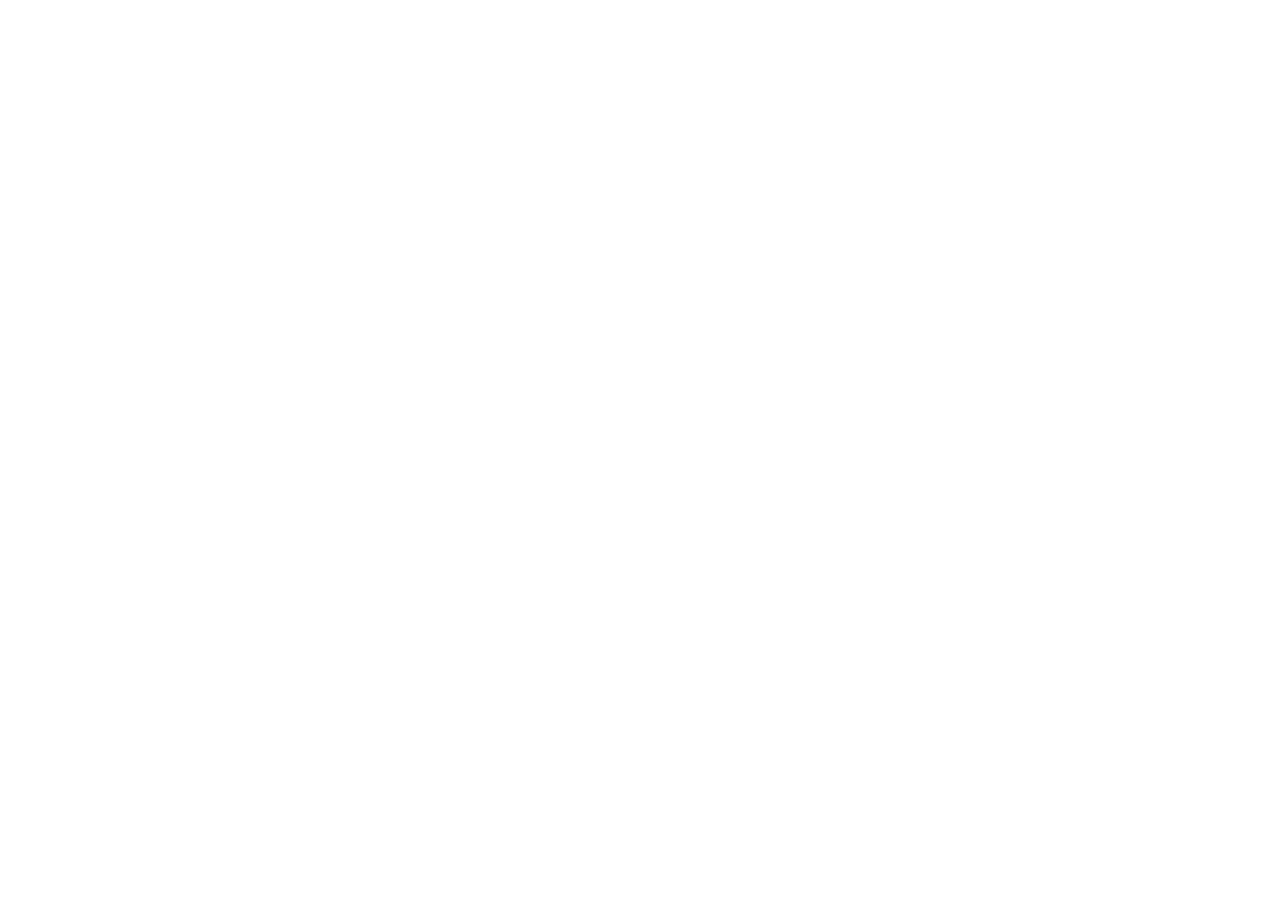
==== login.html @ f71dd546 "init project" ====
<!DOCTYPE html>
<html lang="en">
<head>
    <meta charset="UTF-8">
    <meta http-equiv="X-UA-Compatible" content="IE=edge">
    <meta name="viewport" content="width=device-width, initial-scale=1.0">
    <title>Document</title>
</head>
<body>
    
</body>
</html>
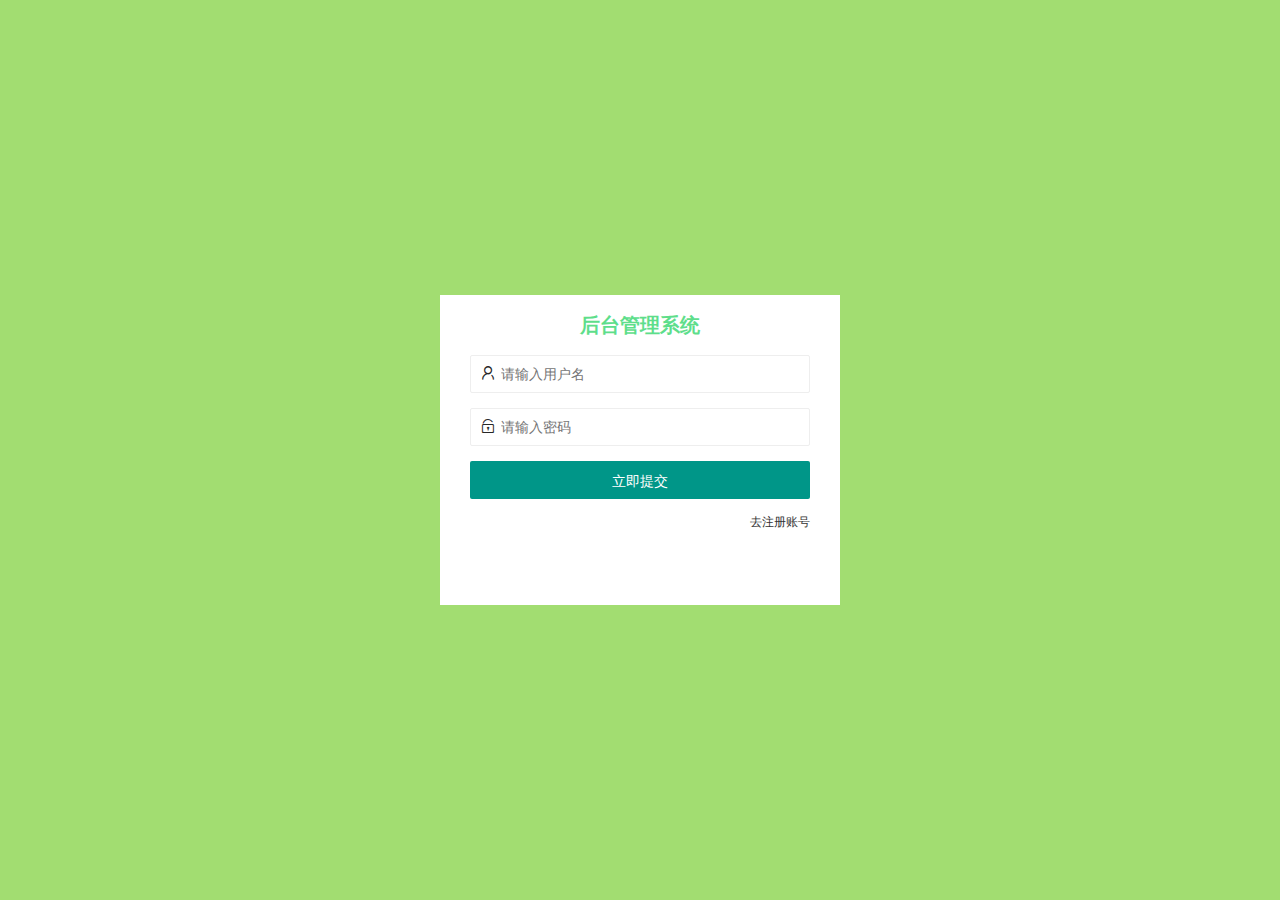
==== commit 728d4a5b: "完成了登录和注册功能" ====
--- a/login.html
+++ b/login.html
@@ -1,12 +1,91 @@
 <!DOCTYPE html>
 <html lang="en">
+
 <head>
     <meta charset="UTF-8">
     <meta http-equiv="X-UA-Compatible" content="IE=edge">
     <meta name="viewport" content="width=device-width, initial-scale=1.0">
-    <title>Document</title>
+    <title>大事件-登录/注册</title>
+    <link rel="stylesheet" href="./home/css/login.css">
+    <link rel="stylesheet" href="./home/layui/css/layui.css">
 </head>
+
 <body>
-    
+
+    <div class="loginBox">
+        <div class="title-box">
+            后台管理系统
+        </div>
+
+        <!-- 登陆的表单 -->
+        <!-- 用户名 -->
+        <!-- 登录的div -->
+        <div class="login-box">
+            <form class="layui-form" id="form_login">
+                <div class="layui-form-item">
+                    <i class="layui-icon layui-icon-username"></i>
+                    <input type="text" required lay-verify="required" placeholder="请输入用户名" name="username"
+                        autocomplete="off" class="layui-input">
+                </div>
+                <!-- 密码 -->
+                <div class="layui-form-item">
+                    <i class="layui-icon layui-icon-password"></i>
+                    <input type="password" required lay-verify="required|pwd" placeholder="请输入密码  " name="password"
+                        autocomplete="off" class="layui-input">
+                </div>
+                <!-- 登录按钮 -->
+                <div class="layui-form-item">
+                    <button class="layui-btn layui-btn-fluid" lay-submit>立即提交</button>
+                </div>
+
+                <div class="layui-form-item links">
+                    <a href="javascript:;" id="link_reg">去注册账号</a>
+                </div>
+
+            </form>
+        </div>
+
+
+        <!-- 注册的div -->
+        <div class="reg-box">
+            <!-- 注册的表单 -->
+            <form class="layui-form" id="form_reg">
+                <div class="layui-form-item">
+                    <i class="layui-icon layui-icon-username"></i>
+                    <input type="text" required lay-verify="required" placeholder="请输入用户名" name="username"
+                        autocomplete="off" class="layui-input">
+                </div>
+                <!-- 密码 -->
+                <div class="layui-form-item">
+                    <i class="layui-icon layui-icon-password"></i>
+                    <input type="password" required lay-verify="required" placeholder="请输入密码  " name="password"
+                        autocomplete="off" class="layui-input">
+                </div>
+                <!-- 密码确认框 -->
+                <div class="layui-form-item">
+                    <i class="layui-icon layui-icon-password"></i>
+                    <input type="password" required lay-verify="required
+                        |pwd|repwd" placeholder="再次确认密码" name="repassword" autocomplete="off" class="layui-input">
+                </div>
+                <!-- 登录按钮 -->
+                <div class="layui-form-item">
+                    <button class="layui-btn layui-btn-fluid" lay-submit>立即提交</button>
+                </div>
+                <div class="layui-form-item links">
+                    <a href="javascript:;" id="link_login">去登录</a>
+                </div>
+            </form>
+        </div>
+    </div>
+
+    <script src="./home/layui/layui.js"></script>
+    <script src="./home/lib/jquery.min.js"></script>
+    <script src="./home/js/baseApi.js"></script>
+    <script src="./home/js/login.js"></script>
 </body>
-</html>+
+</html>
+
+
+
+<!-- https://www.showdoc.com.cn/escook/3707372986195375 -->--- a/home/css/login.css
+++ b/home/css/login.css
@@ -0,0 +1,59 @@
+html,
+body {
+    background-color: rgb(162, 221, 113);
+    margin: 0;
+    padding: 0;
+    width: 100%;
+    height: 100%;
+}
+
+.loginBox {
+    height: 310px;
+    width: 400px;
+    background-color: #fff;
+    position: absolute;
+    left: 50%;
+    top: 50%;
+    transform: translate(-50%, -50%);
+}
+
+.title-box {
+    height: 60px;
+    line-height: 60px;
+    text-align: center;
+    font-family: '微软雅黑';
+    font-size: 20px;
+    color: rgb(94, 222, 139);
+    font-weight: bold;
+}
+
+.reg-box {
+    display: none;
+}
+
+.layui-form {
+    padding: 0 30px;
+}
+
+.links {
+    display: flex;
+    justify-content: flex-end;
+}
+
+.links a {
+    font-size: 12px;
+}
+
+.layui-form-item {
+    position: relative;
+}
+
+.layui-form-item .layui-icon {
+    position: absolute;
+    top: 10px;
+    left: 10px;
+}
+
+.layui-input {
+    padding-left: 30px !important;
+}--- a/home/layui/css/layui.css
+++ b/home/layui/css/layui.css
@@ -0,0 +1 @@
+blockquote,body,button,dd,div,dl,dt,form,h1,h2,h3,h4,h5,h6,input,li,ol,p,pre,td,textarea,th,ul{margin:0;padding:0;-webkit-tap-highlight-color:rgba(0,0,0,0)}a:active,a:hover{outline:0}img{display:inline-block;border:none;vertical-align:middle}li{list-style:none}table{border-collapse:collapse;border-spacing:0}h1,h2,h3{font-weight:400}h4,h5,h6{font-size:100%;font-weight:400}button,input,select,textarea{font-size:100%}button,input,optgroup,option,select,textarea{font-family:inherit;font-size:inherit;font-style:inherit;font-weight:inherit;outline:0}pre{white-space:pre-wrap;white-space:-moz-pre-wrap;white-space:-pre-wrap;white-space:-o-pre-wrap;word-wrap:break-word}body{line-height:1.6;color:#333;color:rgba(0,0,0,.85);font:14px Helvetica Neue,Helvetica,PingFang SC,Tahoma,Arial,sans-serif}hr{height:0;line-height:0;margin:10px 0;padding:0;border:none!important;border-bottom:1px solid #eee!important;clear:both;overflow:hidden;background:0 0}a{color:#333;text-decoration:none}a:hover{color:#777}a cite{font-style:normal;*cursor:pointer}.layui-border-box,.layui-border-box *{box-sizing:border-box}.layui-box,.layui-box *{box-sizing:content-box}.layui-clear{clear:both;*zoom:1}.layui-clear:after{content:'\20';clear:both;*zoom:1;display:block;height:0}.layui-inline{position:relative;display:inline-block;*display:inline;*zoom:1;vertical-align:middle}.layui-edge{position:relative;display:inline-block;vertical-align:middle;width:0;height:0;border-width:6px;border-style:dashed;border-color:transparent;overflow:hidden}.layui-edge-top{top:-4px;border-bottom-color:#999;border-bottom-style:solid}.layui-edge-right{border-left-color:#999;border-left-style:solid}.layui-edge-bottom{top:2px;border-top-color:#999;border-top-style:solid}.layui-edge-left{border-right-color:#999;border-right-style:solid}.layui-elip{text-overflow:ellipsis;overflow:hidden;white-space:nowrap}.layui-disabled,.layui-icon,.layui-unselect{-moz-user-select:none;-webkit-user-select:none;-ms-user-select:none}.layui-disabled,.layui-disabled:hover{color:#d2d2d2!important;cursor:not-allowed!important}.layui-circle{border-radius:100%}.layui-show{display:block!important}.layui-hide{display:none!important}.layui-show-v{visibility:visible!important}.layui-hide-v{visibility:hidden!important}@font-face{font-family:layui-icon;src:url(../font/iconfont.eot?v=256);src:url(../font/iconfont.eot?v=256#iefix) format('embedded-opentype'),url(../font/iconfont.woff2?v=256) format('woff2'),url(../font/iconfont.woff?v=256) format('woff'),url(../font/iconfont.ttf?v=256) format('truetype'),url(../font/iconfont.svg?v=256#layui-icon) format('svg')}.layui-icon{font-family:layui-icon!important;font-size:16px;font-style:normal;-webkit-font-smoothing:antialiased;-moz-osx-font-smoothing:grayscale}.layui-icon-reply-fill:before{content:"\e611"}.layui-icon-set-fill:before{content:"\e614"}.layui-icon-menu-fill:before{content:"\e60f"}.layui-icon-search:before{content:"\e615"}.layui-icon-share:before{content:"\e641"}.layui-icon-set-sm:before{content:"\e620"}.layui-icon-engine:before{content:"\e628"}.layui-icon-close:before{content:"\1006"}.layui-icon-close-fill:before{content:"\1007"}.layui-icon-chart-screen:before{content:"\e629"}.layui-icon-star:before{content:"\e600"}.layui-icon-circle-dot:before{content:"\e617"}.layui-icon-chat:before{content:"\e606"}.layui-icon-release:before{content:"\e609"}.layui-icon-list:before{content:"\e60a"}.layui-icon-chart:before{content:"\e62c"}.layui-icon-ok-circle:before{content:"\1005"}.layui-icon-layim-theme:before{content:"\e61b"}.layui-icon-table:before{content:"\e62d"}.layui-icon-right:before{content:"\e602"}.layui-icon-left:before{content:"\e603"}.layui-icon-cart-simple:before{content:"\e698"}.layui-icon-face-cry:before{content:"\e69c"}.layui-icon-face-smile:before{content:"\e6af"}.layui-icon-survey:before{content:"\e6b2"}.layui-icon-tree:before{content:"\e62e"}.layui-icon-ie:before{content:"\e7bb"}.layui-icon-upload-circle:before{content:"\e62f"}.layui-icon-add-circle:before{content:"\e61f"}.layui-icon-download-circle:before{content:"\e601"}.layui-icon-templeate-1:before{content:"\e630"}.layui-icon-util:before{content:"\e631"}.layui-icon-face-surprised:before{content:"\e664"}.layui-icon-edit:before{content:"\e642"}.layui-icon-speaker:before{content:"\e645"}.layui-icon-down:before{content:"\e61a"}.layui-icon-file:before{content:"\e621"}.layui-icon-layouts:before{content:"\e632"}.layui-icon-rate-half:before{content:"\e6c9"}.layui-icon-add-circle-fine:before{content:"\e608"}.layui-icon-prev-circle:before{content:"\e633"}.layui-icon-read:before{content:"\e705"}.layui-icon-404:before{content:"\e61c"}.layui-icon-carousel:before{content:"\e634"}.layui-icon-help:before{content:"\e607"}.layui-icon-code-circle:before{content:"\e635"}.layui-icon-windows:before{content:"\e67f"}.layui-icon-water:before{content:"\e636"}.layui-icon-username:before{content:"\e66f"}.layui-icon-find-fill:before{content:"\e670"}.layui-icon-about:before{content:"\e60b"}.layui-icon-location:before{content:"\e715"}.layui-icon-up:before{content:"\e619"}.layui-icon-pause:before{content:"\e651"}.layui-icon-date:before{content:"\e637"}.layui-icon-layim-uploadfile:before{content:"\e61d"}.layui-icon-delete:before{content:"\e640"}.layui-icon-play:before{content:"\e652"}.layui-icon-top:before{content:"\e604"}.layui-icon-firefox:before{content:"\e686"}.layui-icon-friends:before{content:"\e612"}.layui-icon-refresh-3:before{content:"\e9aa"}.layui-icon-ok:before{content:"\e605"}.layui-icon-layer:before{content:"\e638"}.layui-icon-face-smile-fine:before{content:"\e60c"}.layui-icon-dollar:before{content:"\e659"}.layui-icon-group:before{content:"\e613"}.layui-icon-layim-download:before{content:"\e61e"}.layui-icon-picture-fine:before{content:"\e60d"}.layui-icon-link:before{content:"\e64c"}.layui-icon-diamond:before{content:"\e735"}.layui-icon-log:before{content:"\e60e"}.layui-icon-key:before{content:"\e683"}.layui-icon-rate-solid:before{content:"\e67a"}.layui-icon-fonts-del:before{content:"\e64f"}.layui-icon-unlink:before{content:"\e64d"}.layui-icon-fonts-clear:before{content:"\e639"}.layui-icon-triangle-r:before{content:"\e623"}.layui-icon-circle:before{content:"\e63f"}.layui-icon-radio:before{content:"\e643"}.layui-icon-align-center:before{content:"\e647"}.layui-icon-align-right:before{content:"\e648"}.layui-icon-align-left:before{content:"\e649"}.layui-icon-loading-1:before{content:"\e63e"}.layui-icon-return:before{content:"\e65c"}.layui-icon-fonts-strong:before{content:"\e62b"}.layui-icon-upload:before{content:"\e67c"}.layui-icon-dialogue:before{content:"\e63a"}.layui-icon-video:before{content:"\e6ed"}.layui-icon-headset:before{content:"\e6fc"}.layui-icon-cellphone-fine:before{content:"\e63b"}.layui-icon-add-1:before{content:"\e654"}.layui-icon-face-smile-b:before{content:"\e650"}.layui-icon-fonts-html:before{content:"\e64b"}.layui-icon-screen-full:before{content:"\e622"}.layui-icon-form:before{content:"\e63c"}.layui-icon-cart:before{content:"\e657"}.layui-icon-camera-fill:before{content:"\e65d"}.layui-icon-tabs:before{content:"\e62a"}.layui-icon-heart-fill:before{content:"\e68f"}.layui-icon-fonts-code:before{content:"\e64e"}.layui-icon-ios:before{content:"\e680"}.layui-icon-at:before{content:"\e687"}.layui-icon-fire:before{content:"\e756"}.layui-icon-set:before{content:"\e716"}.layui-icon-fonts-u:before{content:"\e646"}.layui-icon-triangle-d:before{content:"\e625"}.layui-icon-tips:before{content:"\e702"}.layui-icon-picture:before{content:"\e64a"}.layui-icon-more-vertical:before{content:"\e671"}.layui-icon-bluetooth:before{content:"\e689"}.layui-icon-flag:before{content:"\e66c"}.layui-icon-loading:before{content:"\e63d"}.layui-icon-fonts-i:before{content:"\e644"}.layui-icon-refresh-1:before{content:"\e666"}.layui-icon-rmb:before{content:"\e65e"}.layui-icon-addition:before{content:"\e624"}.layui-icon-home:before{content:"\e68e"}.layui-icon-time:before{content:"\e68d"}.layui-icon-user:before{content:"\e770"}.layui-icon-notice:before{content:"\e667"}.layui-icon-chrome:before{content:"\e68a"}.layui-icon-edge:before{content:"\e68b"}.layui-icon-login-weibo:before{content:"\e675"}.layui-icon-voice:before{content:"\e688"}.layui-icon-upload-drag:before{content:"\e681"}.layui-icon-login-qq:before{content:"\e676"}.layui-icon-snowflake:before{content:"\e6b1"}.layui-icon-heart:before{content:"\e68c"}.layui-icon-logout:before{content:"\e682"}.layui-icon-file-b:before{content:"\e655"}.layui-icon-template:before{content:"\e663"}.layui-icon-transfer:before{content:"\e691"}.layui-icon-auz:before{content:"\e672"}.layui-icon-console:before{content:"\e665"}.layui-icon-app:before{content:"\e653"}.layui-icon-prev:before{content:"\e65a"}.layui-icon-website:before{content:"\e7ae"}.layui-icon-next:before{content:"\e65b"}.layui-icon-component:before{content:"\e857"}.layui-icon-android:before{content:"\e684"}.layui-icon-more:before{content:"\e65f"}.layui-icon-login-wechat:before{content:"\e677"}.layui-icon-shrink-right:before{content:"\e668"}.layui-icon-spread-left:before{content:"\e66b"}.layui-icon-camera:before{content:"\e660"}.layui-icon-note:before{content:"\e66e"}.layui-icon-refresh:before{content:"\e669"}.layui-icon-female:before{content:"\e661"}.layui-icon-male:before{content:"\e662"}.layui-icon-screen-restore:before{content:"\e758"}.layui-icon-password:before{content:"\e673"}.layui-icon-senior:before{content:"\e674"}.layui-icon-theme:before{content:"\e66a"}.layui-icon-tread:before{content:"\e6c5"}.layui-icon-praise:before{content:"\e6c6"}.layui-icon-star-fill:before{content:"\e658"}.layui-icon-rate:before{content:"\e67b"}.layui-icon-template-1:before{content:"\e656"}.layui-icon-vercode:before{content:"\e679"}.layui-icon-service:before{content:"\e626"}.layui-icon-cellphone:before{content:"\e678"}.layui-icon-print:before{content:"\e66d"}.layui-icon-cols:before{content:"\e610"}.layui-icon-wifi:before{content:"\e7e0"}.layui-icon-export:before{content:"\e67d"}.layui-icon-rss:before{content:"\e808"}.layui-icon-slider:before{content:"\e714"}.layui-icon-email:before{content:"\e618"}.layui-icon-subtraction:before{content:"\e67e"}.layui-icon-mike:before{content:"\e6dc"}.layui-icon-light:before{content:"\e748"}.layui-icon-gift:before{content:"\e627"}.layui-icon-mute:before{content:"\e685"}.layui-icon-reduce-circle:before{content:"\e616"}.layui-icon-music:before{content:"\e690"}.layui-main{position:relative;width:1160px;margin:0 auto}.layui-header{position:relative;z-index:1000;height:60px}.layui-header a:hover{transition:all .5s;-webkit-transition:all .5s}.layui-side{position:fixed;left:0;top:0;bottom:0;z-index:999;width:200px;overflow-x:hidden}.layui-side-scroll{position:relative;width:220px;height:100%;overflow-x:hidden}.layui-body{position:relative;left:200px;right:0;top:0;bottom:0;z-index:900;width:auto;box-sizing:border-box}.layui-layout-body{overflow-x:hidden}.layui-layout-admin .layui-header{position:fixed;top:0;left:0;right:0;background-color:#23262e}.layui-layout-admin .layui-side{top:60px;width:200px;overflow-x:hidden}.layui-layout-admin .layui-body{position:absolute;top:60px;padding-bottom:44px}.layui-layout-admin .layui-main{width:auto;margin:0 15px}.layui-layout-admin .layui-footer{position:fixed;left:200px;right:0;bottom:0;z-index:990;height:44px;line-height:44px;padding:0 15px;box-shadow:-1px 0 4px rgb(0 0 0 / 12%);background-color:#fafafa}.layui-layout-admin .layui-logo{position:absolute;left:0;top:0;width:200px;height:100%;line-height:60px;text-align:center;color:#009688;font-size:16px;box-shadow:0 1px 2px 0 rgb(0 0 0 / 15%)}.layui-layout-admin .layui-header .layui-nav{background:0 0}.layui-layout-left{position:absolute!important;left:200px;top:0}.layui-layout-right{position:absolute!important;right:0;top:0}.layui-container{position:relative;margin:0 auto;box-sizing:border-box}.layui-fluid{position:relative;margin:0 auto;padding:0 15px}.layui-row:after,.layui-row:before{content:"";display:block;clear:both}.layui-col-lg1,.layui-col-lg10,.layui-col-lg11,.layui-col-lg12,.layui-col-lg2,.layui-col-lg3,.layui-col-lg4,.layui-col-lg5,.layui-col-lg6,.layui-col-lg7,.layui-col-lg8,.layui-col-lg9,.layui-col-md1,.layui-col-md10,.layui-col-md11,.layui-col-md12,.layui-col-md2,.layui-col-md3,.layui-col-md4,.layui-col-md5,.layui-col-md6,.layui-col-md7,.layui-col-md8,.layui-col-md9,.layui-col-sm1,.layui-col-sm10,.layui-col-sm11,.layui-col-sm12,.layui-col-sm2,.layui-col-sm3,.layui-col-sm4,.layui-col-sm5,.layui-col-sm6,.layui-col-sm7,.layui-col-sm8,.layui-col-sm9,.layui-col-xs1,.layui-col-xs10,.layui-col-xs11,.layui-col-xs12,.layui-col-xs2,.layui-col-xs3,.layui-col-xs4,.layui-col-xs5,.layui-col-xs6,.layui-col-xs7,.layui-col-xs8,.layui-col-xs9{position:relative;display:block;box-sizing:border-box}.layui-col-xs1,.layui-col-xs10,.layui-col-xs11,.layui-col-xs12,.layui-col-xs2,.layui-col-xs3,.layui-col-xs4,.layui-col-xs5,.layui-col-xs6,.layui-col-xs7,.layui-col-xs8,.layui-col-xs9{float:left}.layui-col-xs1{width:8.33333333%}.layui-col-xs2{width:16.66666667%}.layui-col-xs3{width:25%}.layui-col-xs4{width:33.33333333%}.layui-col-xs5{width:41.66666667%}.layui-col-xs6{width:50%}.layui-col-xs7{width:58.33333333%}.layui-col-xs8{width:66.66666667%}.layui-col-xs9{width:75%}.layui-col-xs10{width:83.33333333%}.layui-col-xs11{width:91.66666667%}.layui-col-xs12{width:100%}.layui-col-xs-offset1{margin-left:8.33333333%}.layui-col-xs-offset2{margin-left:16.66666667%}.layui-col-xs-offset3{margin-left:25%}.layui-col-xs-offset4{margin-left:33.33333333%}.layui-col-xs-offset5{margin-left:41.66666667%}.layui-col-xs-offset6{margin-left:50%}.layui-col-xs-offset7{margin-left:58.33333333%}.layui-col-xs-offset8{margin-left:66.66666667%}.layui-col-xs-offset9{margin-left:75%}.layui-col-xs-offset10{margin-left:83.33333333%}.layui-col-xs-offset11{margin-left:91.66666667%}.layui-col-xs-offset12{margin-left:100%}@media screen and (max-width:767.98px){.layui-container{padding:0 15px}.layui-hide-xs{display:none!important}.layui-show-xs-block{display:block!important}.layui-show-xs-inline{display:inline!important}.layui-show-xs-inline-block{display:inline-block!important}}@media screen and (min-width:768px){.layui-container{width:720px}.layui-hide-sm{display:none!important}.layui-show-sm-block{display:block!important}.layui-show-sm-inline{display:inline!important}.layui-show-sm-inline-block{display:inline-block!important}.layui-col-sm1,.layui-col-sm10,.layui-col-sm11,.layui-col-sm12,.layui-col-sm2,.layui-col-sm3,.layui-col-sm4,.layui-col-sm5,.layui-col-sm6,.layui-col-sm7,.layui-col-sm8,.layui-col-sm9{float:left}.layui-col-sm1{width:8.33333333%}.layui-col-sm2{width:16.66666667%}.layui-col-sm3{width:25%}.layui-col-sm4{width:33.33333333%}.layui-col-sm5{width:41.66666667%}.layui-col-sm6{width:50%}.layui-col-sm7{width:58.33333333%}.layui-col-sm8{width:66.66666667%}.layui-col-sm9{width:75%}.layui-col-sm10{width:83.33333333%}.layui-col-sm11{width:91.66666667%}.layui-col-sm12{width:100%}.layui-col-sm-offset1{margin-left:8.33333333%}.layui-col-sm-offset2{margin-left:16.66666667%}.layui-col-sm-offset3{margin-left:25%}.layui-col-sm-offset4{margin-left:33.33333333%}.layui-col-sm-offset5{margin-left:41.66666667%}.layui-col-sm-offset6{margin-left:50%}.layui-col-sm-offset7{margin-left:58.33333333%}.layui-col-sm-offset8{margin-left:66.66666667%}.layui-col-sm-offset9{margin-left:75%}.layui-col-sm-offset10{margin-left:83.33333333%}.layui-col-sm-offset11{margin-left:91.66666667%}.layui-col-sm-offset12{margin-left:100%}}@media screen and (min-width:992px){.layui-container{width:960px}.layui-hide-md{display:none!important}.layui-show-md-block{display:block!important}.layui-show-md-inline{display:inline!important}.layui-show-md-inline-block{display:inline-block!important}.layui-col-md1,.layui-col-md10,.layui-col-md11,.layui-col-md12,.layui-col-md2,.layui-col-md3,.layui-col-md4,.layui-col-md5,.layui-col-md6,.layui-col-md7,.layui-col-md8,.layui-col-md9{float:left}.layui-col-md1{width:8.33333333%}.layui-col-md2{width:16.66666667%}.layui-col-md3{width:25%}.layui-col-md4{width:33.33333333%}.layui-col-md5{width:41.66666667%}.layui-col-md6{width:50%}.layui-col-md7{width:58.33333333%}.layui-col-md8{width:66.66666667%}.layui-col-md9{width:75%}.layui-col-md10{width:83.33333333%}.layui-col-md11{width:91.66666667%}.layui-col-md12{width:100%}.layui-col-md-offset1{margin-left:8.33333333%}.layui-col-md-offset2{margin-left:16.66666667%}.layui-col-md-offset3{margin-left:25%}.layui-col-md-offset4{margin-left:33.33333333%}.layui-col-md-offset5{margin-left:41.66666667%}.layui-col-md-offset6{margin-left:50%}.layui-col-md-offset7{margin-left:58.33333333%}.layui-col-md-offset8{margin-left:66.66666667%}.layui-col-md-offset9{margin-left:75%}.layui-col-md-offset10{margin-left:83.33333333%}.layui-col-md-offset11{margin-left:91.66666667%}.layui-col-md-offset12{margin-left:100%}}@media screen and (min-width:1200px){.layui-container{width:1150px}.layui-hide-lg{display:none!important}.layui-show-lg-block{display:block!important}.layui-show-lg-inline{display:inline!important}.layui-show-lg-inline-block{display:inline-block!important}.layui-col-lg1,.layui-col-lg10,.layui-col-lg11,.layui-col-lg12,.layui-col-lg2,.layui-col-lg3,.layui-col-lg4,.layui-col-lg5,.layui-col-lg6,.layui-col-lg7,.layui-col-lg8,.layui-col-lg9{float:left}.layui-col-lg1{width:8.33333333%}.layui-col-lg2{width:16.66666667%}.layui-col-lg3{width:25%}.layui-col-lg4{width:33.33333333%}.layui-col-lg5{width:41.66666667%}.layui-col-lg6{width:50%}.layui-col-lg7{width:58.33333333%}.layui-col-lg8{width:66.66666667%}.layui-col-lg9{width:75%}.layui-col-lg10{width:83.33333333%}.layui-col-lg11{width:91.66666667%}.layui-col-lg12{width:100%}.layui-col-lg-offset1{margin-left:8.33333333%}.layui-col-lg-offset2{margin-left:16.66666667%}.layui-col-lg-offset3{margin-left:25%}.layui-col-lg-offset4{margin-left:33.33333333%}.layui-col-lg-offset5{margin-left:41.66666667%}.layui-col-lg-offset6{margin-left:50%}.layui-col-lg-offset7{margin-left:58.33333333%}.layui-col-lg-offset8{margin-left:66.66666667%}.layui-col-lg-offset9{margin-left:75%}.layui-col-lg-offset10{margin-left:83.33333333%}.layui-col-lg-offset11{margin-left:91.66666667%}.layui-col-lg-offset12{margin-left:100%}}.layui-col-space1{margin:-.5px}.layui-col-space1>*{padding:.5px}.layui-col-space2{margin:-1px}.layui-col-space2>*{padding:1px}.layui-col-space4{margin:-2px}.layui-col-space4>*{padding:2px}.layui-col-space5{margin:-2.5px}.layui-col-space5>*{padding:2.5px}.layui-col-space6{margin:-3px}.layui-col-space6>*{padding:3px}.layui-col-space8{margin:-4px}.layui-col-space8>*{padding:4px}.layui-col-space10{margin:-5px}.layui-col-space10>*{padding:5px}.layui-col-space12{margin:-6px}.layui-col-space12>*{padding:6px}.layui-col-space14{margin:-7px}.layui-col-space14>*{padding:7px}.layui-col-space15{margin:-7.5px}.layui-col-space15>*{padding:7.5px}.layui-col-space16{margin:-8px}.layui-col-space16>*{padding:8px}.layui-col-space18{margin:-9px}.layui-col-space18>*{padding:9px}.layui-col-space20{margin:-10px}.layui-col-space20>*{padding:10px}.layui-col-space22{margin:-11px}.layui-col-space22>*{padding:11px}.layui-col-space24{margin:-12px}.layui-col-space24>*{padding:12px}.layui-col-space25{margin:-12.5px}.layui-col-space25>*{padding:12.5px}.layui-col-space26{margin:-13px}.layui-col-space26>*{padding:13px}.layui-col-space28{margin:-14px}.layui-col-space28>*{padding:14px}.layui-col-space30{margin:-15px}.layui-col-space30>*{padding:15px}.layui-btn,.layui-input,.layui-select,.layui-textarea,.layui-upload-button{outline:0;-webkit-appearance:none;transition:all .3s;-webkit-transition:all .3s;box-sizing:border-box}.layui-elem-quote{margin-bottom:10px;padding:15px;line-height:1.6;border-left:5px solid #5fb878;border-radius:0 2px 2px 0;background-color:#fafafa}.layui-quote-nm{border-style:solid;border-width:1px;border-left-width:5px;background:0 0}.layui-elem-field{margin-bottom:10px;padding:0;border-width:1px;border-style:solid}.layui-elem-field legend{margin-left:20px;padding:0 10px;font-size:20px;font-weight:300}.layui-field-title{margin:10px 0 20px;border-width:0;border-top-width:1px}.layui-field-box{padding:15px}.layui-field-title .layui-field-box{padding:10px 0}.layui-progress{position:relative;height:6px;border-radius:20px;background-color:#eee}.layui-progress-bar{position:absolute;left:0;top:0;width:0;max-width:100%;height:6px;border-radius:20px;text-align:right;background-color:#5fb878;transition:all .3s;-webkit-transition:all .3s}.layui-progress-big,.layui-progress-big .layui-progress-bar{height:18px;line-height:18px}.layui-progress-text{position:relative;top:-20px;line-height:18px;font-size:12px;color:#5f5f5f}.layui-progress-big .layui-progress-text{position:static;padding:0 10px;color:#fff}.layui-collapse{border-width:1px;border-style:solid;border-radius:2px}.layui-colla-content,.layui-colla-item{border-top-width:1px;border-top-style:solid}.layui-colla-item:first-child{border-top:none}.layui-colla-title{position:relative;height:42px;line-height:42px;padding:0 15px 0 35px;color:#333;background-color:#fafafa;cursor:pointer;font-size:14px;overflow:hidden}.layui-colla-content{display:none;padding:10px 15px;line-height:1.6;color:#5f5f5f}.layui-colla-icon{position:absolute;left:15px;top:0;font-size:14px}.layui-card{margin-bottom:15px;border-radius:2px;background-color:#fff;box-shadow:0 1px 2px 0 rgba(0,0,0,.05)}.layui-card:last-child{margin-bottom:0}.layui-card-header{position:relative;height:42px;line-height:42px;padding:0 15px;border-bottom:1px solid #f6f6f6;color:#333;border-radius:2px 2px 0 0;font-size:14px}.layui-card-body{position:relative;padding:10px 15px;line-height:24px}.layui-card-body[pad15]{padding:15px}.layui-card-body[pad20]{padding:20px}.layui-card-body .layui-table{margin:5px 0}.layui-card .layui-tab{margin:0}.layui-panel{position:relative;border-width:1px;border-style:solid;border-radius:2px;box-shadow:1px 1px 4px rgb(0 0 0 / 8%);background-color:#fff;color:#5f5f5f}.layui-panel-window{position:relative;padding:15px;border-radius:0;border-top:5px solid #eee;background-color:#fff}.layui-auxiliar-moving{position:fixed;left:0;right:0;top:0;bottom:0;width:100%;height:100%;background:0 0;z-index:9999999999}.layui-bg-red{background-color:#ff5722!important;color:#fff!important}.layui-bg-orange{background-color:#ffb800!important;color:#fff!important}.layui-bg-green{background-color:#009688!important;color:#fff!important}.layui-bg-cyan{background-color:#2f4056!important;color:#fff!important}.layui-bg-blue{background-color:#1e9fff!important;color:#fff!important}.layui-bg-black{background-color:#393d49!important;color:#fff!important}.layui-bg-gray{background-color:#fafafa!important;color:#5f5f5f!important}.layui-badge-rim,.layui-border,.layui-colla-content,.layui-colla-item,.layui-collapse,.layui-elem-field,.layui-form-pane .layui-form-item[pane],.layui-form-pane .layui-form-label,.layui-input,.layui-layedit,.layui-layedit-tool,.layui-panel,.layui-quote-nm,.layui-select,.layui-tab-bar,.layui-tab-card,.layui-tab-title,.layui-tab-title .layui-this:after,.layui-textarea{border-color:#eee}.layui-border{border-width:1px;border-style:solid;color:#5f5f5f!important}.layui-border-red{border-width:1px;border-style:solid;border-color:#ff5722!important;color:#ff5722!important}.layui-border-orange{border-width:1px;border-style:solid;border-color:#ffb800!important;color:#ffb800!important}.layui-border-green{border-width:1px;border-style:solid;border-color:#009688!important;color:#009688!important}.layui-border-cyan{border-width:1px;border-style:solid;border-color:#2f4056!important;color:#2f4056!important}.layui-border-blue{border-width:1px;border-style:solid;border-color:#1e9fff!important;color:#1e9fff!important}.layui-border-black{border-width:1px;border-style:solid;border-color:#393d49!important;color:#393d49!important}.layui-timeline-item:before{background-color:#eee}.layui-text{line-height:1.6;font-size:14px;color:#5f5f5f}.layui-text h1,.layui-text h2,.layui-text h3,.layui-text h4,.layui-text h5,.layui-text h6{font-weight:500;color:#333}.layui-text h1{font-size:32px}.layui-text h2{font-size:24px}.layui-text h3{font-size:18px}.layui-text h4{font-size:16px}.layui-text h5{font-size:14px}.layui-text h6{font-size:13px}.layui-text a:not(.layui-btn){color:#01aaed}.layui-text a:not(.layui-btn):hover{text-decoration:underline}.layui-text ol,.layui-text ul{padding:5px 0 5px 15px}.layui-text ul li{margin-top:5px;list-style-type:disc}.layui-text ol li{margin-top:5px;list-style-type:decimal}.layui-text em,.layui-word-aux{color:#999!important;padding-left:5px!important;padding-right:5px!important}.layui-text p{margin:15px 0}.layui-text p:first-child{margin-top:0}.layui-text p:last-child{margin-bottom:0}.layui-text blockquote:not(.layui-elem-quote){padding:5px 15px;border-left:5px solid #eee}.layui-text pre:not(.layui-code){padding:15px;font-family:Lucida Console,Consolas,Courier New;background-color:#fafafa}.layui-font-12{font-size:12px!important}.layui-font-14{font-size:14px!important}.layui-font-16{font-size:16px!important}.layui-font-18{font-size:18px!important}.layui-font-20{font-size:20px!important}.layui-font-red{color:#ff5722!important}.layui-font-orange{color:#ffb800!important}.layui-font-green{color:#009688!important}.layui-font-cyan{color:#2f4056!important}.layui-font-blue{color:#01aaed!important}.layui-font-black{color:#000!important}.layui-font-gray{color:#c2c2c2!important}.layui-btn{display:inline-block;vertical-align:middle;height:38px;line-height:38px;border:1px solid transparent;padding:0 18px;background-color:#009688;color:#fff;white-space:nowrap;text-align:center;font-size:14px;border-radius:2px;cursor:pointer;-moz-user-select:none;-webkit-user-select:none;-ms-user-select:none}.layui-btn:hover{opacity:.8;filter:alpha(opacity=80);color:#fff}.layui-btn:active{opacity:1;filter:alpha(opacity=100)}.layui-btn+.layui-btn{margin-left:10px}.layui-btn-container{font-size:0}.layui-btn-container .layui-btn{margin-right:10px;margin-bottom:10px}.layui-btn-container .layui-btn+.layui-btn{margin-left:0}.layui-table .layui-btn-container .layui-btn{margin-bottom:9px}.layui-btn-radius{border-radius:100px}.layui-btn .layui-icon{padding:0 2px;vertical-align:middle\0;vertical-align:bottom}.layui-btn-primary{border-color:#d2d2d2;background:0 0;color:#5f5f5f}.layui-btn-primary:hover{border-color:#009688;color:#333}.layui-btn-normal{background-color:#1e9fff}.layui-btn-warm{background-color:#ffb800}.layui-btn-danger{background-color:#ff5722}.layui-btn-checked{background-color:#5fb878}.layui-btn-disabled,.layui-btn-disabled:active,.layui-btn-disabled:hover{border-color:#eee!important;background-color:#fbfbfb!important;color:#d2d2d2!important;cursor:not-allowed!important;opacity:1}.layui-btn-lg{height:44px;line-height:44px;padding:0 25px;font-size:16px}.layui-btn-sm{height:30px;line-height:30px;padding:0 10px;font-size:12px}.layui-btn-xs{height:22px;line-height:22px;padding:0 5px;font-size:12px}.layui-btn-xs i{font-size:12px!important}.layui-btn-group{display:inline-block;vertical-align:middle;font-size:0}.layui-btn-group .layui-btn{margin-left:0!important;margin-right:0!important;border-left:1px solid rgba(255,255,255,.5);border-radius:0}.layui-btn-group .layui-btn-primary{border-left:none}.layui-btn-group .layui-btn-primary:hover{border-color:#d2d2d2;color:#009688}.layui-btn-group .layui-btn:first-child{border-left:none;border-radius:2px 0 0 2px}.layui-btn-group .layui-btn-primary:first-child{border-left:1px solid #d2d2d2}.layui-btn-group .layui-btn:last-child{border-radius:0 2px 2px 0}.layui-btn-group .layui-btn+.layui-btn{margin-left:0}.layui-btn-group+.layui-btn-group{margin-left:10px}.layui-btn-fluid{width:100%}.layui-input,.layui-select,.layui-textarea{height:38px;line-height:1.3;line-height:38px\9;border-width:1px;border-style:solid;background-color:#fff;color:rgba(0,0,0,.85);border-radius:2px}.layui-input::-webkit-input-placeholder,.layui-select::-webkit-input-placeholder,.layui-textarea::-webkit-input-placeholder{line-height:1.3}.layui-input,.layui-textarea{display:block;width:100%;padding-left:10px}.layui-input:hover,.layui-textarea:hover{border-color:#eee!important}.layui-input:focus,.layui-textarea:focus{border-color:#d2d2d2!important}.layui-textarea{position:relative;min-height:100px;height:auto;line-height:20px;padding:6px 10px;resize:vertical}.layui-select{padding:0 10px}.layui-form input[type=checkbox],.layui-form input[type=radio],.layui-form select{display:none}.layui-form [lay-ignore]{display:initial}.layui-form-item{margin-bottom:15px;clear:both;*zoom:1}.layui-form-item:after{content:'\20';clear:both;*zoom:1;display:block;height:0}.layui-form-label{position:relative;float:left;display:block;padding:9px 15px;width:80px;font-weight:400;line-height:20px;text-align:right}.layui-form-label-col{display:block;float:none;padding:9px 0;line-height:20px;text-align:left}.layui-form-item .layui-inline{margin-bottom:5px;margin-right:10px}.layui-input-block,.layui-input-inline{position:relative}.layui-input-block{margin-left:110px;min-height:36px}.layui-input-inline{display:inline-block;vertical-align:middle}.layui-form-item .layui-input-inline{float:left;width:190px;margin-right:10px}.layui-form-text .layui-input-inline{width:auto}.layui-form-mid{position:relative;float:left;display:block;padding:9px 0!important;line-height:20px;margin-right:10px}.layui-form-danger+.layui-form-select .layui-input,.layui-form-danger:focus{border-color:#ff5722!important}.layui-form-select{position:relative}.layui-form-select .layui-input{padding-right:30px;cursor:pointer}.layui-form-select .layui-edge{position:absolute;right:10px;top:50%;margin-top:-3px;cursor:pointer;border-width:6px;border-top-color:#c2c2c2;border-top-style:solid;transition:all .3s;-webkit-transition:all .3s}.layui-form-select dl{display:none;position:absolute;left:0;top:42px;padding:5px 0;z-index:899;min-width:100%;border:1px solid #eee;max-height:300px;overflow-y:auto;background-color:#fff;border-radius:2px;box-shadow:1px 1px 4px rgb(0 0 0 / 8%);box-sizing:border-box}.layui-form-select dl dd,.layui-form-select dl dt{padding:0 10px;line-height:36px;white-space:nowrap;overflow:hidden;text-overflow:ellipsis}.layui-form-select dl dt{font-size:12px;color:#999}.layui-form-select dl dd{cursor:pointer}.layui-form-select dl dd:hover{background-color:#f6f6f6;-webkit-transition:.5s all;transition:.5s all}.layui-form-select .layui-select-group dd{padding-left:20px}.layui-form-select dl dd.layui-select-tips{padding-left:10px!important;color:#999}.layui-form-select dl dd.layui-this{background-color:#5fb878;color:#fff}.layui-form-select dl dd.layui-disabled{background-color:#fff}.layui-form-selected dl{display:block}.layui-form-selected .layui-edge{margin-top:-9px;-webkit-transform:rotate(180deg);transform:rotate(180deg)}.layui-form-selected .layui-edge{margin-top:-3px\0}:root .layui-form-selected .layui-edge{margin-top:-9px\0/IE9}.layui-form-selectup dl{top:auto;bottom:42px}.layui-select-none{margin:5px 0;text-align:center;color:#999}.layui-select-disabled .layui-disabled{border-color:#eee!important}.layui-select-disabled .layui-edge{border-top-color:#d2d2d2}.layui-form-checkbox{position:relative;display:inline-block;vertical-align:middle;height:30px;line-height:30px;margin-right:10px;padding-right:30px;background-color:#fff;cursor:pointer;font-size:0;-webkit-transition:.1s linear;transition:.1s linear;box-sizing:border-box}.layui-form-checkbox *{display:inline-block;vertical-align:middle}.layui-form-checkbox span{padding:0 10px;height:100%;font-size:14px;border-radius:2px 0 0 2px;background-color:#d2d2d2;color:#fff;overflow:hidden;white-space:nowrap;text-overflow:ellipsis}.layui-form-checkbox:hover span{background-color:#c2c2c2}.layui-form-checkbox i{position:absolute;right:0;top:0;width:30px;height:28px;border:1px solid #d2d2d2;border-left:none;border-radius:0 2px 2px 0;color:#fff;font-size:20px;text-align:center}.layui-form-checkbox:hover i{border-color:#c2c2c2;color:#c2c2c2}.layui-form-checked,.layui-form-checked:hover{border-color:#5fb878}.layui-form-checked span,.layui-form-checked:hover span{background-color:#5fb878}.layui-form-checked i,.layui-form-checked:hover i{color:#5fb878}.layui-form-item .layui-form-checkbox{margin-top:4px}.layui-form-checkbox[lay-skin=primary]{height:auto!important;line-height:normal!important;min-width:18px;min-height:18px;border:none!important;margin-right:0;padding-left:28px;padding-right:0;background:0 0}.layui-form-checkbox[lay-skin=primary] span{padding-left:0;padding-right:15px;line-height:18px;background:0 0;color:#5f5f5f}.layui-form-checkbox[lay-skin=primary] i{right:auto;left:0;width:16px;height:16px;line-height:16px;border:1px solid #d2d2d2;font-size:12px;border-radius:2px;background-color:#fff;-webkit-transition:.1s linear;transition:.1s linear}.layui-form-checkbox[lay-skin=primary]:hover i{border-color:#5fb878;color:#fff}.layui-form-checked[lay-skin=primary] i{border-color:#5fb878!important;background-color:#5fb878;color:#fff}.layui-checkbox-disabled[lay-skin=primary] span{background:0 0!important;color:#c2c2c2!important}.layui-checkbox-disabled[lay-skin=primary]:hover i{border-color:#d2d2d2}.layui-form-item .layui-form-checkbox[lay-skin=primary]{margin-top:10px}.layui-form-switch{position:relative;display:inline-block;vertical-align:middle;height:22px;line-height:22px;min-width:35px;padding:0 5px;margin-top:8px;border:1px solid #d2d2d2;border-radius:20px;cursor:pointer;background-color:#fff;-webkit-transition:.1s linear;transition:.1s linear}.layui-form-switch i{position:absolute;left:5px;top:3px;width:16px;height:16px;border-radius:20px;background-color:#d2d2d2;-webkit-transition:.1s linear;transition:.1s linear}.layui-form-switch em{position:relative;top:0;width:25px;margin-left:21px;padding:0!important;text-align:center!important;color:#999!important;font-style:normal!important;font-size:12px}.layui-form-onswitch{border-color:#5fb878;background-color:#5fb878}.layui-form-onswitch i{left:100%;margin-left:-21px;background-color:#fff}.layui-form-onswitch em{margin-left:5px;margin-right:21px;color:#fff!important}.layui-checkbox-disabled{border-color:#eee!important}.layui-checkbox-disabled span{background-color:#eee!important}.layui-checkbox-disabled i{border-color:#eee!important}.layui-checkbox-disabled em{color:#d2d2d2!important}.layui-checkbox-disabled:hover i{color:#fff!important}[lay-radio]{display:none}.layui-form-radio{display:inline-block;vertical-align:middle;line-height:28px;margin:6px 10px 0 0;padding-right:10px;cursor:pointer;font-size:0}.layui-form-radio *{display:inline-block;vertical-align:middle;font-size:14px}.layui-form-radio>i{margin-right:8px;font-size:22px;color:#c2c2c2}.layui-form-radio:hover *,.layui-form-radioed,.layui-form-radioed>i{color:#5fb878}.layui-radio-disabled>i{color:#eee!important}.layui-radio-disabled *{color:#c2c2c2!important}.layui-form-pane .layui-form-label{width:110px;padding:8px 15px;height:38px;line-height:20px;border-width:1px;border-style:solid;border-radius:2px 0 0 2px;text-align:center;background-color:#fafafa;overflow:hidden;white-space:nowrap;text-overflow:ellipsis;box-sizing:border-box}.layui-form-pane .layui-input-inline{margin-left:-1px}.layui-form-pane .layui-input-block{margin-left:110px;left:-1px}.layui-form-pane .layui-input{border-radius:0 2px 2px 0}.layui-form-pane .layui-form-text .layui-form-label{float:none;width:100%;border-radius:2px;box-sizing:border-box;text-align:left}.layui-form-pane .layui-form-text .layui-input-inline{display:block;margin:0;top:-1px;clear:both}.layui-form-pane .layui-form-text .layui-input-block{margin:0;left:0;top:-1px}.layui-form-pane .layui-form-text .layui-textarea{min-height:100px;border-radius:0 0 2px 2px}.layui-form-pane .layui-form-checkbox{margin:4px 0 4px 10px}.layui-form-pane .layui-form-radio,.layui-form-pane .layui-form-switch{margin-top:6px;margin-left:10px}.layui-form-pane .layui-form-item[pane]{position:relative;border-width:1px;border-style:solid}.layui-form-pane .layui-form-item[pane] .layui-form-label{position:absolute;left:0;top:0;height:100%;border-width:0;border-right-width:1px}.layui-form-pane .layui-form-item[pane] .layui-input-inline{margin-left:110px}@media screen and (max-width:450px){.layui-form-item .layui-form-label{text-overflow:ellipsis;overflow:hidden;white-space:nowrap}.layui-form-item .layui-inline{display:block;margin-right:0;margin-bottom:20px;clear:both}.layui-form-item .layui-inline:after{content:'\20';clear:both;display:block;height:0}.layui-form-item .layui-input-inline{display:block;float:none;left:-3px;width:auto!important;margin:0 0 10px 112px}.layui-form-item .layui-input-inline+.layui-form-mid{margin-left:110px;top:-5px;padding:0}.layui-form-item .layui-form-checkbox{margin-right:5px;margin-bottom:5px}}.layui-layedit{border-width:1px;border-style:solid;border-radius:2px}.layui-layedit-tool{padding:3px 5px;border-bottom-width:1px;border-bottom-style:solid;font-size:0}.layedit-tool-fixed{position:fixed;top:0;border-top:1px solid #eee}.layui-layedit-tool .layedit-tool-mid,.layui-layedit-tool .layui-icon{display:inline-block;vertical-align:middle;text-align:center;font-size:14px}.layui-layedit-tool .layui-icon{position:relative;width:32px;height:30px;line-height:30px;margin:3px 5px;border-radius:2px;color:#777;cursor:pointer;border-radius:2px}.layui-layedit-tool .layui-icon:hover{color:#393d49}.layui-layedit-tool .layui-icon:active{color:#000}.layui-layedit-tool .layedit-tool-active{background-color:#eee;color:#000}.layui-layedit-tool .layui-disabled,.layui-layedit-tool .layui-disabled:hover{color:#d2d2d2;cursor:not-allowed}.layui-layedit-tool .layedit-tool-mid{width:1px;height:18px;margin:0 10px;background-color:#d2d2d2}.layedit-tool-html{width:50px!important;font-size:30px!important}.layedit-tool-b,.layedit-tool-code,.layedit-tool-help{font-size:16px!important}.layedit-tool-d,.layedit-tool-face,.layedit-tool-image,.layedit-tool-unlink{font-size:18px!important}.layedit-tool-image input{position:absolute;font-size:0;left:0;top:0;width:100%;height:100%;opacity:.01;filter:Alpha(opacity=1);cursor:pointer}.layui-layedit-iframe iframe{display:block;width:100%}#LAY_layedit_code{overflow:hidden}.layui-laypage{display:inline-block;*display:inline;*zoom:1;vertical-align:middle;margin:10px 0;font-size:0}.layui-laypage>a:first-child,.layui-laypage>a:first-child em{border-radius:2px 0 0 2px}.layui-laypage>a:last-child,.layui-laypage>a:last-child em{border-radius:0 2px 2px 0}.layui-laypage>:first-child{margin-left:0!important}.layui-laypage>:last-child{margin-right:0!important}.layui-laypage a,.layui-laypage button,.layui-laypage input,.layui-laypage select,.layui-laypage span{border:1px solid #eee}.layui-laypage a,.layui-laypage span{display:inline-block;*display:inline;*zoom:1;vertical-align:middle;padding:0 15px;height:28px;line-height:28px;margin:0 -1px 5px 0;background-color:#fff;color:#333;font-size:12px}.layui-laypage a:hover{color:#009688}.layui-laypage em{font-style:normal}.layui-laypage .layui-laypage-spr{color:#999;font-weight:700}.layui-laypage a{text-decoration:none}.layui-laypage .layui-laypage-curr{position:relative}.layui-laypage .layui-laypage-curr em{position:relative;color:#fff}.layui-laypage .layui-laypage-curr .layui-laypage-em{position:absolute;left:-1px;top:-1px;padding:1px;width:100%;height:100%;background-color:#009688}.layui-laypage-em{border-radius:2px}.layui-laypage-next em,.layui-laypage-prev em{font-family:Sim sun;font-size:16px}.layui-laypage .layui-laypage-count,.layui-laypage .layui-laypage-limits,.layui-laypage .layui-laypage-refresh,.layui-laypage .layui-laypage-skip{margin-left:10px;margin-right:10px;padding:0;border:none}.layui-laypage .layui-laypage-limits,.layui-laypage .layui-laypage-refresh{vertical-align:top}.layui-laypage .layui-laypage-refresh i{font-size:18px;cursor:pointer}.layui-laypage select{height:22px;padding:3px;border-radius:2px;cursor:pointer}.layui-laypage .layui-laypage-skip{height:30px;line-height:30px;color:#999}.layui-laypage button,.layui-laypage input{height:30px;line-height:30px;border-radius:2px;vertical-align:top;background-color:#fff;box-sizing:border-box}.layui-laypage input{display:inline-block;width:40px;margin:0 10px;padding:0 3px;text-align:center}.layui-laypage input:focus,.layui-laypage select:focus{border-color:#009688!important}.layui-laypage button{margin-left:10px;padding:0 10px;cursor:pointer}.layui-flow-more{margin:10px 0;text-align:center;color:#999;font-size:14px}.layui-flow-more a{height:32px;line-height:32px}.layui-flow-more a *{display:inline-block;vertical-align:top}.layui-flow-more a cite{padding:0 20px;border-radius:3px;background-color:#eee;color:#333;font-style:normal}.layui-flow-more a cite:hover{opacity:.8}.layui-flow-more a i{font-size:30px;color:#737383}.layui-table{width:100%;margin:10px 0;background-color:#fff;color:#5f5f5f}.layui-table tr{transition:all .3s;-webkit-transition:all .3s}.layui-table th{text-align:left;font-weight:400}.layui-table tbody tr:hover,.layui-table thead tr,.layui-table-click,.layui-table-header,.layui-table-hover,.layui-table-mend,.layui-table-patch,.layui-table-tool,.layui-table-total,.layui-table-total tr,.layui-table[lay-even] tr:nth-child(even){background-color:#fafafa}.layui-table td,.layui-table th,.layui-table-col-set,.layui-table-fixed-r,.layui-table-grid-down,.layui-table-header,.layui-table-page,.layui-table-tips-main,.layui-table-tool,.layui-table-total,.layui-table-view,.layui-table[lay-skin=line],.layui-table[lay-skin=row]{border-width:1px;border-style:solid;border-color:#eee}.layui-table td,.layui-table th{position:relative;padding:9px 15px;min-height:20px;line-height:20px;font-size:14px}.layui-table[lay-skin=line] td,.layui-table[lay-skin=line] th{border-width:0;border-bottom-width:1px}.layui-table[lay-skin=row] td,.layui-table[lay-skin=row] th{border-width:0;border-right-width:1px}.layui-table[lay-skin=nob] td,.layui-table[lay-skin=nob] th{border:none}.layui-table img{max-width:100px}.layui-table[lay-size=lg] td,.layui-table[lay-size=lg] th{padding-top:15px;padding-right:30px;padding-bottom:15px;padding-left:30px}.layui-table-view .layui-table[lay-size=lg] .layui-table-cell{height:40px;line-height:40px}.layui-table[lay-size=sm] td,.layui-table[lay-size=sm] th{padding-top:5px;padding-right:10px;padding-bottom:5px;padding-left:10px;font-size:12px}.layui-table-view .layui-table[lay-size=sm] .layui-table-cell{height:20px;line-height:20px}.layui-table[lay-data]{display:none}.layui-table-box{position:relative;overflow:hidden}.layui-table-view{margin:10px 0}.layui-table-view .layui-table{position:relative;width:auto;margin:0;border:0;border-collapse:separate}.layui-table-view .layui-table[lay-skin=line]{border-width:0;border-right-width:1px}.layui-table-view .layui-table[lay-skin=row]{border-width:0;border-bottom-width:1px}.layui-table-view .layui-table td,.layui-table-view .layui-table th{padding:5px 0;border-top:none;border-left:none}.layui-table-view .layui-table th.layui-unselect .layui-table-cell span{cursor:pointer}.layui-table-view .layui-table td{cursor:default}.layui-table-view .layui-table td[data-edit=text]{cursor:text}.layui-table-view .layui-form-checkbox[lay-skin=primary] i{width:18px;height:18px}.layui-table-view .layui-form-radio{line-height:0;padding:0}.layui-table-view .layui-form-radio>i{margin:0;font-size:20px}.layui-table-init{position:absolute;left:0;top:0;width:100%;height:100%;text-align:center;z-index:110}.layui-table-init .layui-icon{position:absolute;left:50%;top:50%;margin:-15px 0 0 -15px;font-size:30px;color:#c2c2c2}.layui-table-header{border-width:0;border-bottom-width:1px;overflow:hidden}.layui-table-header .layui-table{margin-bottom:-1px}.layui-table-tool .layui-inline[lay-event]{position:relative;width:26px;height:26px;padding:5px;line-height:16px;margin-right:10px;text-align:center;color:#333;border:1px solid #ccc;cursor:pointer;-webkit-transition:.5s all;transition:.5s all}.layui-table-tool .layui-inline[lay-event]:hover{border:1px solid #999}.layui-table-tool-temp{padding-right:120px}.layui-table-tool-self{position:absolute;right:17px;top:10px}.layui-table-tool .layui-table-tool-self .layui-inline[lay-event]{margin:0 0 0 10px}.layui-table-tool-panel{position:absolute;top:29px;left:-1px;padding:5px 0;min-width:150px;min-height:40px;border:1px solid #d2d2d2;text-align:left;overflow-y:auto;background-color:#fff;box-shadow:0 2px 4px rgba(0,0,0,.12)}.layui-table-tool-panel li{padding:0 10px;line-height:30px;white-space:nowrap;overflow:hidden;text-overflow:ellipsis;-webkit-transition:.5s all;transition:.5s all}.layui-table-tool-panel li .layui-form-checkbox[lay-skin=primary]{width:100%}.layui-table-tool-panel li:hover{background-color:#f6f6f6}.layui-table-tool-panel li .layui-form-checkbox[lay-skin=primary]{padding-left:28px}.layui-table-tool-panel li .layui-form-checkbox[lay-skin=primary] i{position:absolute;left:0;top:0}.layui-table-tool-panel li .layui-form-checkbox[lay-skin=primary] span{padding:0}.layui-table-tool .layui-table-tool-self .layui-table-tool-panel{left:auto;right:-1px}.layui-table-col-set{position:absolute;right:0;top:0;width:20px;height:100%;border-width:0;border-left-width:1px;background-color:#fff}.layui-table-sort{width:10px;height:20px;margin-left:5px;cursor:pointer!important}.layui-table-sort .layui-edge{position:absolute;left:5px;border-width:5px}.layui-table-sort .layui-table-sort-asc{top:3px;border-top:none;border-bottom-style:solid;border-bottom-color:#b2b2b2}.layui-table-sort .layui-table-sort-asc:hover{border-bottom-color:#5f5f5f}.layui-table-sort .layui-table-sort-desc{bottom:5px;border-bottom:none;border-top-style:solid;border-top-color:#b2b2b2}.layui-table-sort .layui-table-sort-desc:hover{border-top-color:#5f5f5f}.layui-table-sort[lay-sort=asc] .layui-table-sort-asc{border-bottom-color:#000}.layui-table-sort[lay-sort=desc] .layui-table-sort-desc{border-top-color:#000}.layui-table-cell{height:28px;line-height:28px;padding:0 15px;position:relative;overflow:hidden;text-overflow:ellipsis;white-space:nowrap;box-sizing:border-box}.layui-table-cell .layui-form-checkbox[lay-skin=primary]{top:-1px;padding:0}.layui-table-cell .layui-table-link{color:#01aaed}.laytable-cell-checkbox,.laytable-cell-numbers,.laytable-cell-radio,.laytable-cell-space{padding:0;text-align:center}.layui-table-body{position:relative;overflow:auto;margin-right:-1px;margin-bottom:-1px}.layui-table-body .layui-none{line-height:26px;padding:30px 15px;text-align:center;color:#999}.layui-table-fixed{position:absolute;left:0;top:0;z-index:101}.layui-table-fixed .layui-table-body{overflow:hidden}.layui-table-fixed-l{box-shadow:1px 0 8px rgba(0,0,0,.08)}.layui-table-fixed-r{left:auto;right:-1px;border-width:0;border-left-width:1px;box-shadow:-1px 0 8px rgba(0,0,0,.08)}.layui-table-fixed-r .layui-table-header{position:relative;overflow:visible}.layui-table-mend{position:absolute;right:-49px;top:0;height:100%;width:50px}.layui-table-tool{position:relative;z-index:890;width:100%;min-height:50px;line-height:30px;padding:10px 15px;border-width:0;border-bottom-width:1px}.layui-table-tool .layui-btn-container{margin-bottom:-10px}.layui-table-total{margin-bottom:-1px;border-width:0;border-top-width:1px;overflow:hidden}.layui-table-page{position:relative;width:100%;padding:7px 7px 0;border-width:0;border-top-width:1px;height:41px;margin-bottom:-1px;font-size:12px;white-space:nowrap;overflow:hidden}.layui-table-page>div{height:26px}.layui-table-page .layui-laypage{margin:0}.layui-table-page .layui-laypage a,.layui-table-page .layui-laypage span{height:26px;line-height:26px;margin-bottom:10px;border:none;background:0 0}.layui-table-page .layui-laypage a,.layui-table-page .layui-laypage span.layui-laypage-curr{padding:0 12px}.layui-table-page .layui-laypage span{margin-left:0;padding:0}.layui-table-page .layui-laypage .layui-laypage-prev{margin-left:-7px!important}.layui-table-page .layui-laypage .layui-laypage-curr .layui-laypage-em{left:0;top:0;padding:0}.layui-table-page .layui-laypage button,.layui-table-page .layui-laypage input{height:26px;line-height:26px}.layui-table-page .layui-laypage input{width:40px}.layui-table-page .layui-laypage button{padding:0 10px}.layui-table-page select{height:18px}.layui-table-view select[lay-ignore]{display:inline-block}.layui-table-patch .layui-table-cell{padding:0;width:30px}.layui-table-edit{position:absolute;left:0;top:0;width:100%;height:100%;padding:0 14px 1px;border-radius:0;box-shadow:1px 1px 20px rgba(0,0,0,.15)}.layui-table-edit:focus{border-color:#5fb878!important}select.layui-table-edit{padding:0 0 0 10px;border-color:#d2d2d2}.layui-table-view .layui-form-checkbox,.layui-table-view .layui-form-radio,.layui-table-view .layui-form-switch{top:0;margin:0;box-sizing:content-box}.layui-table-view .layui-form-checkbox{top:-1px;height:26px;line-height:26px}.layui-table-view .layui-form-checkbox i{height:26px}.layui-table-grid .layui-table-cell{overflow:visible}.layui-table-grid-down{position:absolute;top:0;right:0;width:26px;height:100%;padding:5px 0;border-width:0;border-left-width:1px;text-align:center;background-color:#fff;color:#999;cursor:pointer}.layui-table-grid-down .layui-icon{position:absolute;top:50%;left:50%;margin:-8px 0 0 -8px}.layui-table-grid-down:hover{background-color:#fbfbfb}body .layui-table-tips .layui-layer-content{background:0 0;padding:0;box-shadow:0 1px 6px rgba(0,0,0,.12)}.layui-table-tips-main{margin:-44px 0 0 -1px;max-height:150px;padding:8px 15px;font-size:14px;overflow-y:scroll;background-color:#fff;color:#5f5f5f}.layui-table-tips-c{position:absolute;right:-3px;top:-13px;width:20px;height:20px;padding:3px;cursor:pointer;background-color:#5f5f5f;border-radius:50%;color:#fff}.layui-table-tips-c:hover{background-color:#777}.layui-table-tips-c:before{position:relative;right:-2px}.layui-upload-file{display:none!important;opacity:.01;filter:Alpha(opacity=1)}.layui-upload-list{margin:10px 0}.layui-upload-choose{max-width:200px;padding:0 10px;color:#999;font-size:14px;text-overflow:ellipsis;overflow:hidden;white-space:nowrap}.layui-upload-drag{position:relative;display:inline-block;padding:30px;border:1px dashed #e2e2e2;background-color:#fff;text-align:center;cursor:pointer;color:#999}.layui-upload-drag .layui-icon{font-size:50px;color:#009688}.layui-upload-drag[lay-over]{border-color:#009688}.layui-upload-form{display:inline-block}.layui-upload-iframe{position:absolute;width:0;height:0;border:0;visibility:hidden}.layui-upload-wrap{position:relative;display:inline-block;vertical-align:middle}.layui-upload-wrap .layui-upload-file{display:block!important;position:absolute;left:0;top:0;z-index:10;font-size:100px;width:100%;height:100%;opacity:.01;filter:Alpha(opacity=1);cursor:pointer}.layui-btn-container .layui-upload-choose{padding-left:0}.layui-menu{position:relative;margin:5px 0;background-color:#fff;box-sizing:border-box}.layui-menu *{box-sizing:border-box}.layui-menu li,.layui-menu-body-title a{padding:5px 15px}.layui-menu li{position:relative;margin:1px 0;width:calc(100% + 1px);line-height:26px;color:rgba(0,0,0,.8);font-size:14px;white-space:nowrap;cursor:pointer;transition:all .3s}.layui-menu li:hover{background-color:#f6f6f6}.layui-menu-item-parent:hover>.layui-menu-body-panel{display:block;animation-name:layui-fadein;animation-duration:.3s;animation-fill-mode:both;animation-delay:.2s}.layui-menu-item-group .layui-menu-body-title,.layui-menu-item-parent .layui-menu-body-title{padding-right:25px}.layui-menu .layui-menu-item-divider:hover,.layui-menu .layui-menu-item-group:hover,.layui-menu .layui-menu-item-none:hover{background:0 0;cursor:default}.layui-menu .layui-menu-item-group>ul{margin:5px 0 -5px}.layui-menu .layui-menu-item-group>.layui-menu-body-title{color:rgba(0,0,0,.35);user-select:none}.layui-menu .layui-menu-item-none{color:rgba(0,0,0,.35);cursor:default}.layui-menu .layui-menu-item-none{text-align:center}.layui-menu .layui-menu-item-divider{margin:5px 0;padding:0;height:0;line-height:0;border-bottom:1px solid #eee;overflow:hidden}.layui-menu .layui-menu-item-down:hover,.layui-menu .layui-menu-item-up:hover{cursor:pointer}.layui-menu .layui-menu-item-up>.layui-menu-body-title{color:rgba(0,0,0,.8)}.layui-menu .layui-menu-item-up>ul{visibility:hidden;height:0;overflow:hidden}.layui-menu .layui-menu-item-down:hover>.layui-menu-body-title>.layui-icon,.layui-menu .layui-menu-item-up>.layui-menu-body-title:hover>.layui-icon{color:#000}.layui-menu .layui-menu-item-down>ul{visibility:visible;height:auto}.layui-menu .layui-menu-item-checked,.layui-menu .layui-menu-item-checked2{background-color:#f6f6f6!important;color:#5fb878}.layui-menu .layui-menu-item-checked a,.layui-menu .layui-menu-item-checked2 a{color:#5fb878}.layui-menu .layui-menu-item-checked:after{position:absolute;right:0;top:0;bottom:0;border-right:3px solid #5fb878;content:""}.layui-menu-body-title{position:relative;overflow:hidden;text-overflow:ellipsis}.layui-menu-body-title a{display:block;margin:-5px -15px;color:rgba(0,0,0,.8)}.layui-menu-body-title a:hover{transition:all .3s}.layui-menu-body-title>.layui-icon{position:absolute;right:0;top:0;font-size:14px}.layui-menu-body-title>.layui-icon:hover{transition:all .3s}.layui-menu-body-title>.layui-icon-right{right:-1px}.layui-menu-body-panel{display:none;position:absolute;top:-7px;left:100%;z-index:1000;margin-left:13px;padding:5px 0}.layui-menu-body-panel:before{content:"";position:absolute;width:20px;left:-16px;top:0;bottom:0}.layui-menu-body-panel-left{left:auto;right:100%;margin:0 13px 0}.layui-menu-body-panel-left:before{left:auto;right:-16px}.layui-menu-lg li{line-height:32px}.layui-menu-lg .layui-menu-body-title a:hover,.layui-menu-lg li:hover{background:0 0;color:#5fb878}.layui-menu-lg li .layui-menu-body-panel{margin-left:14px}.layui-menu-lg li .layui-menu-body-panel-left{margin:0 15px 0}.layui-dropdown{position:absolute;left:-999999px;top:-999999px;z-index:77777777;margin:5px 0;min-width:100px}.layui-dropdown:before{content:"";position:absolute;width:100%;height:6px;left:0;top:-6px}.layui-nav{position:relative;padding:0 20px;background-color:#393d49;color:#fff;border-radius:2px;font-size:0;box-sizing:border-box}.layui-nav *{font-size:14px}.layui-nav .layui-nav-item{position:relative;display:inline-block;*display:inline;*zoom:1;vertical-align:middle;line-height:60px}.layui-nav .layui-nav-item a{display:block;padding:0 20px;color:#fff;color:rgba(255,255,255,.7);transition:all .3s;-webkit-transition:all .3s}.layui-nav .layui-this:after,.layui-nav-bar{content:"";position:absolute;left:0;top:0;width:0;height:5px;background-color:#5fb878;transition:all .2s;-webkit-transition:all .2s;pointer-events:none}.layui-nav-bar{z-index:1000}.layui-nav[lay-bar=disabled] .layui-nav-bar{display:none}.layui-nav .layui-nav-item a:hover,.layui-nav .layui-this a{color:#fff}.layui-nav .layui-this:after{top:auto;bottom:0;width:100%}.layui-nav-img{width:30px;height:30px;margin-right:10px;border-radius:50%}.layui-nav .layui-nav-more{position:absolute;top:0;right:3px;left:auto!important;margin-top:0;font-size:12px;cursor:pointer;transition:all .2s;-webkit-transition:all .2s}.layui-nav .layui-nav-mored,.layui-nav-itemed>a .layui-nav-more{transform:rotate(180deg)}.layui-nav-child{display:none;position:absolute;left:0;top:65px;min-width:100%;line-height:36px;padding:5px 0;box-shadow:0 2px 4px rgba(0,0,0,.12);border:1px solid #eee;background-color:#fff;z-index:100;border-radius:2px;white-space:nowrap}.layui-nav .layui-nav-child a{color:#5f5f5f;color:rgba(0,0,0,.8)}.layui-nav .layui-nav-child a:hover{background-color:#f6f6f6;color:rgba(0,0,0,.8)}.layui-nav-child dd{margin:1px 0;position:relative}.layui-nav-child dd.layui-this{background-color:#f6f6f6;color:#000}.layui-nav-child dd.layui-this:after{display:none}.layui-nav-child-r{left:auto;right:0}.layui-nav-child-c{text-align:center}.layui-nav-tree{width:200px;padding:0}.layui-nav-tree .layui-nav-item{display:block;width:100%;line-height:40px}.layui-nav-tree .layui-nav-item a{position:relative;height:40px;line-height:40px;text-overflow:ellipsis;overflow:hidden;white-space:nowrap}.layui-nav-tree .layui-nav-item>a{padding-top:5px;padding-bottom:5px}.layui-nav-tree .layui-nav-more{right:15px}.layui-nav-tree .layui-nav-item>a .layui-nav-more{padding:5px 0}.layui-nav-tree .layui-nav-bar{width:5px;height:0}.layui-side .layui-nav-tree .layui-nav-bar{width:2px}.layui-nav-tree .layui-nav-child dd.layui-this,.layui-nav-tree .layui-nav-child dd.layui-this a,.layui-nav-tree .layui-this,.layui-nav-tree .layui-this>a,.layui-nav-tree .layui-this>a:hover{background-color:#009688;color:#fff}.layui-nav-tree .layui-this:after{display:none}.layui-nav-itemed>a,.layui-nav-tree .layui-nav-title a,.layui-nav-tree .layui-nav-title a:hover{color:#fff!important}.layui-nav-tree .layui-nav-bar{background-color:#009688}.layui-nav-tree .layui-nav-child{position:relative;z-index:0;top:0;border:none;box-shadow:none}.layui-nav-tree .layui-nav-child dd{margin:0}.layui-nav-tree .layui-nav-child a{color:#fff;color:rgba(255,255,255,.7)}.layui-nav-tree .layui-nav-child,.layui-nav-tree .layui-nav-child a:hover{background:0 0;color:#fff}.layui-nav-itemed>.layui-nav-child{display:block;background-color:rgba(0,0,0,.3)!important}.layui-nav-itemed>.layui-nav-child>.layui-this>.layui-nav-child{display:block}.layui-nav-side{position:fixed;top:0;bottom:0;left:0;overflow-x:hidden;z-index:999}.layui-breadcrumb{visibility:hidden;font-size:0}.layui-breadcrumb>*{font-size:14px}.layui-breadcrumb a{color:#999!important}.layui-breadcrumb a:hover{color:#5fb878!important}.layui-breadcrumb a cite{color:#5f5f5f;font-style:normal}.layui-breadcrumb span[lay-separator]{margin:0 10px;color:#999}.layui-tab{margin:10px 0;text-align:left!important}.layui-tab[overflow]>.layui-tab-title{overflow:hidden}.layui-tab-title{position:relative;left:0;height:40px;white-space:nowrap;font-size:0;border-bottom-width:1px;border-bottom-style:solid;transition:all .2s;-webkit-transition:all .2s}.layui-tab-title li{display:inline-block;*display:inline;*zoom:1;vertical-align:middle;font-size:14px;transition:all .2s;-webkit-transition:all .2s}.layui-tab-title li{position:relative;line-height:40px;min-width:65px;padding:0 15px;text-align:center;cursor:pointer}.layui-tab-title li a{display:block;padding:0 15px;margin:0 -15px}.layui-tab-title .layui-this{color:#000}.layui-tab-title .layui-this:after{position:absolute;left:0;top:0;content:"";width:100%;height:41px;border-width:1px;border-style:solid;border-bottom-color:#fff;border-radius:2px 2px 0 0;box-sizing:border-box;pointer-events:none}.layui-tab-bar{position:absolute;right:0;top:0;z-index:10;width:30px;height:39px;line-height:39px;border-width:1px;border-style:solid;border-radius:2px;text-align:center;background-color:#fff;cursor:pointer}.layui-tab-bar .layui-icon{position:relative;display:inline-block;top:3px;transition:all .3s;-webkit-transition:all .3s}.layui-tab-item{display:none}.layui-tab-more{padding-right:30px;height:auto!important;white-space:normal!important}.layui-tab-more li.layui-this:after{border-bottom-color:#eee;border-radius:2px}.layui-tab-more .layui-tab-bar .layui-icon{top:-2px;top:3px\0;-webkit-transform:rotate(180deg);transform:rotate(180deg)}:root .layui-tab-more .layui-tab-bar .layui-icon{top:-2px\0/IE9}.layui-tab-content{padding:15px 0}.layui-tab-title li .layui-tab-close{position:relative;display:inline-block;width:18px;height:18px;line-height:20px;margin-left:8px;top:1px;text-align:center;font-size:14px;color:#c2c2c2;transition:all .2s;-webkit-transition:all .2s}.layui-tab-title li .layui-tab-close:hover{border-radius:2px;background-color:#ff5722;color:#fff}.layui-tab-brief>.layui-tab-title .layui-this{color:#009688}.layui-tab-brief>.layui-tab-more li.layui-this:after,.layui-tab-brief>.layui-tab-title .layui-this:after{border:none;border-radius:0;border-bottom:2px solid #5fb878}.layui-tab-brief[overflow]>.layui-tab-title .layui-this:after{top:-1px}.layui-tab-card{border-width:1px;border-style:solid;border-radius:2px;box-shadow:0 2px 5px 0 rgba(0,0,0,.1)}.layui-tab-card>.layui-tab-title{background-color:#fafafa}.layui-tab-card>.layui-tab-title li{margin-right:-1px;margin-left:-1px}.layui-tab-card>.layui-tab-title .layui-this{background-color:#fff}.layui-tab-card>.layui-tab-title .layui-this:after{border-top:none;border-width:1px;border-bottom-color:#fff}.layui-tab-card>.layui-tab-title .layui-tab-bar{height:40px;line-height:40px;border-radius:0;border-top:none;border-right:none}.layui-tab-card>.layui-tab-more .layui-this{background:0 0;color:#5fb878}.layui-tab-card>.layui-tab-more .layui-this:after{border:none}.layui-timeline{padding-left:5px}.layui-timeline-item{position:relative;padding-bottom:20px}.layui-timeline-axis{position:absolute;left:-5px;top:0;z-index:10;width:20px;height:20px;line-height:20px;background-color:#fff;color:#5fb878;border-radius:50%;text-align:center;cursor:pointer}.layui-timeline-axis:hover{color:#ff5722}.layui-timeline-item:before{content:"";position:absolute;left:5px;top:0;z-index:0;width:1px;height:100%}.layui-timeline-item:first-child:before{display:block}.layui-timeline-item:last-child:before{display:none}.layui-timeline-content{padding-left:25px}.layui-timeline-title{position:relative;margin-bottom:10px;line-height:22px}.layui-badge,.layui-badge-dot,.layui-badge-rim{position:relative;display:inline-block;padding:0 6px;font-size:12px;text-align:center;background-color:#ff5722;color:#fff;border-radius:2px}.layui-badge{height:18px;line-height:18px}.layui-badge-dot{width:8px;height:8px;padding:0;border-radius:50%}.layui-badge-rim{height:18px;line-height:18px;border-width:1px;border-style:solid;background-color:#fff;color:#5f5f5f}.layui-btn .layui-badge,.layui-btn .layui-badge-dot{margin-left:5px}.layui-nav .layui-badge,.layui-nav .layui-badge-dot{position:absolute;top:50%;margin:-5px 6px 0}.layui-nav .layui-badge{margin-top:-10px}.layui-tab-title .layui-badge,.layui-tab-title .layui-badge-dot{left:5px;top:-2px}.layui-carousel{position:relative;left:0;top:0;background-color:#f8f8f8}.layui-carousel>[carousel-item]{position:relative;width:100%;height:100%;overflow:hidden}.layui-carousel>[carousel-item]:before{position:absolute;content:'\e63d';left:50%;top:50%;width:100px;line-height:20px;margin:-10px 0 0 -50px;text-align:center;color:#c2c2c2;font-family:layui-icon!important;font-size:30px;font-style:normal;-webkit-font-smoothing:antialiased;-moz-osx-font-smoothing:grayscale}.layui-carousel>[carousel-item]>*{display:none;position:absolute;left:0;top:0;width:100%;height:100%;background-color:#f8f8f8;transition-duration:.3s;-webkit-transition-duration:.3s}.layui-carousel-updown>*{-webkit-transition:.3s ease-in-out up;transition:.3s ease-in-out up}.layui-carousel-arrow{display:none\0;opacity:0;position:absolute;left:10px;top:50%;margin-top:-18px;width:36px;height:36px;line-height:36px;text-align:center;font-size:20px;border:none 0;border-radius:50%;background-color:rgba(0,0,0,.2);color:#fff;-webkit-transition-duration:.3s;transition-duration:.3s;cursor:pointer}.layui-carousel-arrow[lay-type=add]{left:auto!important;right:10px}.layui-carousel[lay-arrow=always] .layui-carousel-arrow{opacity:1;left:20px}.layui-carousel[lay-arrow=always] .layui-carousel-arrow[lay-type=add]{right:20px}.layui-carousel[lay-arrow=none] .layui-carousel-arrow{display:none}.layui-carousel-arrow:hover,.layui-carousel-ind ul:hover{background-color:rgba(0,0,0,.35)}.layui-carousel:hover .layui-carousel-arrow{display:block\0;opacity:1;left:20px}.layui-carousel:hover .layui-carousel-arrow[lay-type=add]{right:20px}.layui-carousel-ind{position:relative;top:-35px;width:100%;line-height:0!important;text-align:center;font-size:0}.layui-carousel[lay-indicator=outside]{margin-bottom:30px}.layui-carousel[lay-indicator=outside] .layui-carousel-ind{top:10px}.layui-carousel[lay-indicator=outside] .layui-carousel-ind ul{background-color:rgba(0,0,0,.5)}.layui-carousel[lay-indicator=none] .layui-carousel-ind{display:none}.layui-carousel-ind ul{display:inline-block;padding:5px;background-color:rgba(0,0,0,.2);border-radius:10px;-webkit-transition-duration:.3s;transition-duration:.3s}.layui-carousel-ind li{display:inline-block;width:10px;height:10px;margin:0 3px;font-size:14px;background-color:#eee;background-color:rgba(255,255,255,.5);border-radius:50%;cursor:pointer;-webkit-transition-duration:.3s;transition-duration:.3s}.layui-carousel-ind li:hover{background-color:rgba(255,255,255,.7)}.layui-carousel-ind li.layui-this{background-color:#fff}.layui-carousel>[carousel-item]>.layui-carousel-next,.layui-carousel>[carousel-item]>.layui-carousel-prev,.layui-carousel>[carousel-item]>.layui-this{display:block}.layui-carousel>[carousel-item]>.layui-this{left:0}.layui-carousel>[carousel-item]>.layui-carousel-prev{left:-100%}.layui-carousel>[carousel-item]>.layui-carousel-next{left:100%}.layui-carousel>[carousel-item]>.layui-carousel-next.layui-carousel-left,.layui-carousel>[carousel-item]>.layui-carousel-prev.layui-carousel-right{left:0}.layui-carousel>[carousel-item]>.layui-this.layui-carousel-left{left:-100%}.layui-carousel>[carousel-item]>.layui-this.layui-carousel-right{left:100%}.layui-carousel[lay-anim=updown] .layui-carousel-arrow{left:50%!important;top:20px;margin:0 0 0 -18px}.layui-carousel[lay-anim=updown] .layui-carousel-arrow[lay-type=add]{top:auto!important;bottom:20px}.layui-carousel[lay-anim=updown] .layui-carousel-ind{position:absolute;top:50%;right:20px;width:auto;height:auto}.layui-carousel[lay-anim=updown] .layui-carousel-ind ul{padding:3px 5px}.layui-carousel[lay-anim=updown] .layui-carousel-ind li{display:block;margin:6px 0}.layui-carousel[lay-anim=updown]>[carousel-item]>*{left:0!important}.layui-carousel[lay-anim=updown]>[carousel-item]>.layui-this{top:0}.layui-carousel[lay-anim=updown]>[carousel-item]>.layui-carousel-prev{top:-100%}.layui-carousel[lay-anim=updown]>[carousel-item]>.layui-carousel-next{top:100%}.layui-carousel[lay-anim=updown]>[carousel-item]>.layui-carousel-next.layui-carousel-left,.layui-carousel[lay-anim=updown]>[carousel-item]>.layui-carousel-prev.layui-carousel-right{top:0}.layui-carousel[lay-anim=updown]>[carousel-item]>.layui-this.layui-carousel-left{top:-100%}.layui-carousel[lay-anim=updown]>[carousel-item]>.layui-this.layui-carousel-right{top:100%}.layui-carousel[lay-anim=fade]>[carousel-item]>*{left:0!important}.layui-carousel[lay-anim=fade]>[carousel-item]>.layui-carousel-next,.layui-carousel[lay-anim=fade]>[carousel-item]>.layui-carousel-prev{opacity:0}.layui-carousel[lay-anim=fade]>[carousel-item]>.layui-carousel-next.layui-carousel-left,.layui-carousel[lay-anim=fade]>[carousel-item]>.layui-carousel-prev.layui-carousel-right{opacity:1}.layui-carousel[lay-anim=fade]>[carousel-item]>.layui-this.layui-carousel-left,.layui-carousel[lay-anim=fade]>[carousel-item]>.layui-this.layui-carousel-right{opacity:0}.layui-fixbar{position:fixed;right:15px;bottom:15px;z-index:999999}.layui-fixbar li{width:50px;height:50px;line-height:50px;margin-bottom:1px;text-align:center;cursor:pointer;font-size:30px;background-color:#9f9f9f;color:#fff;border-radius:2px;opacity:.95}.layui-fixbar li:hover{opacity:.85}.layui-fixbar li:active{opacity:1}.layui-fixbar .layui-fixbar-top{display:none;font-size:40px}body .layui-util-face{border:none;background:0 0}body .layui-util-face .layui-layer-content{padding:0;background-color:#fff;color:#5f5f5f;box-shadow:none}.layui-util-face .layui-layer-TipsG{display:none}.layui-util-face ul{position:relative;width:372px;padding:10px;border:1px solid #d9d9d9;background-color:#fff;box-shadow:0 0 20px rgba(0,0,0,.2)}.layui-util-face ul li{cursor:pointer;float:left;border:1px solid #e8e8e8;height:22px;width:26px;overflow:hidden;margin:-1px 0 0 -1px;padding:4px 2px;text-align:center}.layui-util-face ul li:hover{position:relative;z-index:2;border:1px solid #eb7350;background:#fff9ec}.layui-code{position:relative;margin:10px 0;padding:15px;line-height:20px;border:1px solid #eee;border-left-width:6px;background-color:#fafafa;color:#333;font-family:Courier New;font-size:12px}.layui-transfer-box,.layui-transfer-header,.layui-transfer-search{border-width:0;border-style:solid;border-color:#eee}.layui-transfer-box{position:relative;display:inline-block;vertical-align:middle;border-width:1px;width:200px;height:360px;border-radius:2px;background-color:#fff}.layui-transfer-box .layui-form-checkbox{width:100%;margin:0!important}.layui-transfer-header{height:38px;line-height:38px;padding:0 10px;border-bottom-width:1px}.layui-transfer-search{position:relative;padding:10px;border-bottom-width:1px}.layui-transfer-search .layui-input{height:32px;padding-left:30px;font-size:12px}.layui-transfer-search .layui-icon-search{position:absolute;left:20px;top:50%;margin-top:-8px;color:#5f5f5f}.layui-transfer-active{margin:0 15px;display:inline-block;vertical-align:middle}.layui-transfer-active .layui-btn{display:block;margin:0;padding:0 15px;background-color:#5fb878;border-color:#5fb878;color:#fff}.layui-transfer-active .layui-btn-disabled{background-color:#fbfbfb;border-color:#eee;color:#d2d2d2}.layui-transfer-active .layui-btn:first-child{margin-bottom:15px}.layui-transfer-active .layui-btn .layui-icon{margin:0;font-size:14px!important}.layui-transfer-data{padding:5px 0;overflow:auto}.layui-transfer-data li{height:32px;line-height:32px;padding:0 10px}.layui-transfer-data li:hover{background-color:#f6f6f6;transition:.5s all}.layui-transfer-data .layui-none{padding:15px 10px;text-align:center;color:#999}.layui-rate,.layui-rate *{display:inline-block;vertical-align:middle}.layui-rate{padding:10px 5px 10px 0;font-size:0}.layui-rate li i.layui-icon{font-size:20px;color:#ffb800}.layui-rate li i.layui-icon{margin-right:5px;transition:all .3s;-webkit-transition:all .3s}.layui-rate li i:hover{cursor:pointer;transform:scale(1.12);-webkit-transform:scale(1.12)}.layui-rate[readonly] li i:hover{cursor:default;transform:scale(1)}.layui-colorpicker{width:26px;height:26px;border:1px solid #eee;padding:5px;border-radius:2px;line-height:24px;display:inline-block;cursor:pointer;transition:all .3s;-webkit-transition:all .3s}.layui-colorpicker:hover{border-color:#d2d2d2}.layui-colorpicker.layui-colorpicker-lg{width:34px;height:34px;line-height:32px}.layui-colorpicker.layui-colorpicker-sm{width:24px;height:24px;line-height:22px}.layui-colorpicker.layui-colorpicker-xs{width:22px;height:22px;line-height:20px}.layui-colorpicker-trigger-bgcolor{display:block;background:url([data-uri]);border-radius:2px}.layui-colorpicker-trigger-span{display:block;height:100%;box-sizing:border-box;border:1px solid rgba(0,0,0,.15);border-radius:2px;text-align:center}.layui-colorpicker-trigger-i{display:inline-block;color:#fff;font-size:12px}.layui-colorpicker-trigger-i.layui-icon-close{color:#999}.layui-colorpicker-main{position:absolute;left:-999999px;top:-999999px;z-index:77777777;width:280px;margin:5px 0;padding:7px;background:#fff;border:1px solid #d2d2d2;border-radius:2px;box-shadow:0 2px 4px rgba(0,0,0,.12)}.layui-colorpicker-main-wrapper{height:180px;position:relative}.layui-colorpicker-basis{width:260px;height:100%;position:relative}.layui-colorpicker-basis-white{width:100%;height:100%;position:absolute;top:0;left:0;background:linear-gradient(90deg,#fff,hsla(0,0%,100%,0))}.layui-colorpicker-basis-black{width:100%;height:100%;position:absolute;top:0;left:0;background:linear-gradient(0deg,#000,transparent)}.layui-colorpicker-basis-cursor{width:10px;height:10px;border:1px solid #fff;border-radius:50%;position:absolute;top:-3px;right:-3px;cursor:pointer}.layui-colorpicker-side{position:absolute;top:0;right:0;width:12px;height:100%;background:linear-gradient(red,#ff0,#0f0,#0ff,#00f,#f0f,red)}.layui-colorpicker-side-slider{width:100%;height:5px;box-shadow:0 0 1px #888;box-sizing:border-box;background:#fff;border-radius:1px;border:1px solid #f0f0f0;cursor:pointer;position:absolute;left:0}.layui-colorpicker-main-alpha{display:none;height:12px;margin-top:7px;background:url([data-uri])}.layui-colorpicker-alpha-bgcolor{height:100%;position:relative}.layui-colorpicker-alpha-slider{width:5px;height:100%;box-shadow:0 0 1px #888;box-sizing:border-box;background:#fff;border-radius:1px;border:1px solid #f0f0f0;cursor:pointer;position:absolute;top:0}.layui-colorpicker-main-pre{padding-top:7px;font-size:0}.layui-colorpicker-pre{width:20px;height:20px;border-radius:2px;display:inline-block;margin-left:6px;margin-bottom:7px;cursor:pointer}.layui-colorpicker-pre:nth-child(11n+1){margin-left:0}.layui-colorpicker-pre-isalpha{background:url([data-uri])}.layui-colorpicker-pre.layui-this{box-shadow:0 0 3px 2px rgba(0,0,0,.15)}.layui-colorpicker-pre>div{height:100%;border-radius:2px}.layui-colorpicker-main-input{text-align:right;padding-top:7px}.layui-colorpicker-main-input .layui-btn-container .layui-btn{margin:0 0 0 10px}.layui-colorpicker-main-input div.layui-inline{float:left;margin-right:10px;font-size:14px}.layui-colorpicker-main-input input.layui-input{width:150px;height:30px;color:#5f5f5f}.layui-slider{height:4px;background:#eee;border-radius:3px;position:relative;cursor:pointer}.layui-slider-bar{border-radius:3px;position:absolute;height:100%}.layui-slider-step{position:absolute;top:0;width:4px;height:4px;border-radius:50%;background:#fff;-webkit-transform:translateX(-50%);transform:translateX(-50%)}.layui-slider-wrap{width:36px;height:36px;position:absolute;top:-16px;-webkit-transform:translateX(-50%);transform:translateX(-50%);z-index:10;text-align:center}.layui-slider-wrap-btn{width:12px;height:12px;border-radius:50%;background:#fff;display:inline-block;vertical-align:middle;cursor:pointer;transition:.3s}.layui-slider-wrap:after{content:"";height:100%;display:inline-block;vertical-align:middle}.layui-slider-wrap-btn.layui-slider-hover,.layui-slider-wrap-btn:hover{transform:scale(1.2)}.layui-slider-wrap-btn.layui-disabled:hover{transform:scale(1)!important}.layui-slider-tips{position:absolute;top:-42px;z-index:77777777;white-space:nowrap;display:none;-webkit-transform:translateX(-50%);transform:translateX(-50%);color:#fff;background:#000;border-radius:3px;height:25px;line-height:25px;padding:0 10px}.layui-slider-tips:after{content:"";position:absolute;bottom:-12px;left:50%;margin-left:-6px;width:0;height:0;border-width:6px;border-style:solid;border-color:#000 transparent transparent transparent}.layui-slider-input{width:70px;height:32px;border:1px solid #eee;border-radius:3px;font-size:16px;line-height:32px;position:absolute;right:0;top:-14px}.layui-slider-input-btn{position:absolute;top:0;right:0;width:20px;height:100%;border-left:1px solid #eee}.layui-slider-input-btn i{cursor:pointer;position:absolute;right:0;bottom:0;width:20px;height:50%;font-size:12px;line-height:16px;text-align:center;color:#999}.layui-slider-input-btn i:first-child{top:0;border-bottom:1px solid #eee}.layui-slider-input-txt{height:100%;font-size:14px}.layui-slider-input-txt input{height:100%;border:none}.layui-slider-input-btn i:hover{color:#009688}.layui-slider-vertical{width:4px;margin-left:33px}.layui-slider-vertical .layui-slider-bar{width:4px}.layui-slider-vertical .layui-slider-step{top:auto;left:0;-webkit-transform:translateY(50%);transform:translateY(50%)}.layui-slider-vertical .layui-slider-wrap{top:auto;left:-16px;-webkit-transform:translateY(50%);transform:translateY(50%)}.layui-slider-vertical .layui-slider-tips{top:auto;left:2px}@media \0screen{.layui-slider-wrap-btn{margin-left:-20px}.layui-slider-vertical .layui-slider-wrap-btn{margin-left:0;margin-bottom:-20px}.layui-slider-vertical .layui-slider-tips{margin-left:-8px}.layui-slider>span{margin-left:8px}}.layui-tree{line-height:22px}.layui-tree .layui-form-checkbox{margin:0!important}.layui-tree-set{width:100%;position:relative}.layui-tree-pack{display:none;padding-left:20px;position:relative}.layui-tree-line .layui-tree-pack{padding-left:27px}.layui-tree-line .layui-tree-set .layui-tree-set:after{content:"";position:absolute;top:14px;left:-9px;width:17px;height:0;border-top:1px dotted #c0c4cc}.layui-tree-entry{position:relative;padding:3px 0;height:20px;white-space:nowrap}.layui-tree-entry:hover{background-color:#eee}.layui-tree-line .layui-tree-entry:hover{background-color:rgba(0,0,0,0)}.layui-tree-line .layui-tree-entry:hover .layui-tree-txt{color:#999;text-decoration:underline;transition:.3s}.layui-tree-main{display:inline-block;vertical-align:middle;cursor:pointer;padding-right:10px}.layui-tree-line .layui-tree-set:before{content:"";position:absolute;top:0;left:-9px;width:0;height:100%;border-left:1px dotted #c0c4cc}.layui-tree-line .layui-tree-set.layui-tree-setLineShort:before{height:13px}.layui-tree-line .layui-tree-set.layui-tree-setHide:before{height:0}.layui-tree-iconClick{display:inline-block;vertical-align:middle;position:relative;height:20px;line-height:20px;margin:0 10px;color:#c0c4cc}.layui-tree-icon{height:12px;line-height:12px;width:12px;text-align:center;border:1px solid #c0c4cc}.layui-tree-iconClick .layui-icon{font-size:18px}.layui-tree-icon .layui-icon{font-size:12px;color:#5f5f5f}.layui-tree-iconArrow{padding:0 5px}.layui-tree-iconArrow:after{content:"";position:absolute;left:4px;top:3px;z-index:100;width:0;height:0;border-width:5px;border-style:solid;border-color:transparent transparent transparent #c0c4cc;transition:.5s}.layui-tree-spread>.layui-tree-entry .layui-tree-iconClick>.layui-tree-iconArrow:after{transform:rotate(90deg) translate(3px,4px)}.layui-tree-txt{display:inline-block;vertical-align:middle;color:#555}.layui-tree-search{margin-bottom:15px;color:#5f5f5f}.layui-tree-btnGroup{visibility:hidden;display:inline-block;vertical-align:middle;position:relative}.layui-tree-btnGroup .layui-icon{display:inline-block;vertical-align:middle;padding:0 2px;cursor:pointer}.layui-tree-btnGroup .layui-icon:hover{color:#999;transition:.3s}.layui-tree-entry:hover .layui-tree-btnGroup{visibility:visible}.layui-tree-editInput{position:relative;display:inline-block;vertical-align:middle;height:20px;line-height:20px;padding:0 3px;border:none;background-color:rgba(0,0,0,.05)}.layui-tree-emptyText{text-align:center;color:#999}.layui-anim{-webkit-animation-duration:.3s;-webkit-animation-fill-mode:both;animation-duration:.3s;animation-fill-mode:both}.layui-anim.layui-icon{display:inline-block}.layui-anim-loop{-webkit-animation-iteration-count:infinite;animation-iteration-count:infinite}.layui-trans,.layui-trans a{transition:all .2s;-webkit-transition:all .2s}@-webkit-keyframes layui-rotate{from{-webkit-transform:rotate(0)}to{-webkit-transform:rotate(360deg)}}@keyframes layui-rotate{from{transform:rotate(0)}to{transform:rotate(360deg)}}.layui-anim-rotate{-webkit-animation-name:layui-rotate;animation-name:layui-rotate;-webkit-animation-duration:1s;animation-duration:1s;-webkit-animation-timing-function:linear;animation-timing-function:linear}@-webkit-keyframes layui-up{from{-webkit-transform:translate3d(0,100%,0);opacity:.3}to{-webkit-transform:translate3d(0,0,0);opacity:1}}@keyframes layui-up{from{transform:translate3d(0,100%,0);opacity:.3}to{transform:translate3d(0,0,0);opacity:1}}.layui-anim-up{-webkit-animation-name:layui-up;animation-name:layui-up}@-webkit-keyframes layui-upbit{from{-webkit-transform:translate3d(0,15px,0);opacity:.3}to{-webkit-transform:translate3d(0,0,0);opacity:1}}@keyframes layui-upbit{from{transform:translate3d(0,15px,0);opacity:.3}to{transform:translate3d(0,0,0);opacity:1}}.layui-anim-upbit{-webkit-animation-name:layui-upbit;animation-name:layui-upbit}@keyframes layui-down{0%{opacity:.3;transform:translate3d(0,-100%,0)}100%{opacity:1;transform:translate3d(0,0,0)}}.layui-anim-down{animation-name:layui-down}@keyframes layui-downbit{0%{opacity:.3;transform:translate3d(0,-5px,0)}100%{opacity:1;transform:translate3d(0,0,0)}}.layui-anim-downbit{animation-name:layui-downbit}@-webkit-keyframes layui-scale{0%{opacity:.3;-webkit-transform:scale(.5)}100%{opacity:1;-webkit-transform:scale(1)}}@keyframes layui-scale{0%{opacity:.3;-ms-transform:scale(.5);transform:scale(.5)}100%{opacity:1;-ms-transform:scale(1);transform:scale(1)}}.layui-anim-scale{-webkit-animation-name:layui-scale;animation-name:layui-scale}@-webkit-keyframes layui-scale-spring{0%{opacity:.5;-webkit-transform:scale(.5)}80%{opacity:.8;-webkit-transform:scale(1.1)}100%{opacity:1;-webkit-transform:scale(1)}}@keyframes layui-scale-spring{0%{opacity:.5;transform:scale(.5)}80%{opacity:.8;transform:scale(1.1)}100%{opacity:1;transform:scale(1)}}.layui-anim-scaleSpring{-webkit-animation-name:layui-scale-spring;animation-name:layui-scale-spring}@keyframes layui-scalesmall{0%{opacity:.3;transform:scale(1.5)}100%{opacity:1;transform:scale(1)}}.layui-anim-scalesmall{animation-name:layui-scalesmall}@keyframes layui-scalesmall-spring{0%{opacity:.3;transform:scale(1.5)}80%{opacity:.8;transform:scale(.9)}100%{opacity:1;transform:scale(1)}}.layui-anim-scalesmall-spring{animation-name:layui-scalesmall-spring}@-webkit-keyframes layui-fadein{0%{opacity:0}100%{opacity:1}}@keyframes layui-fadein{0%{opacity:0}100%{opacity:1}}.layui-anim-fadein{-webkit-animation-name:layui-fadein;animation-name:layui-fadein}@-webkit-keyframes layui-fadeout{0%{opacity:1}100%{opacity:0}}@keyframes layui-fadeout{0%{opacity:1}100%{opacity:0}}.layui-anim-fadeout{-webkit-animation-name:layui-fadeout;animation-name:layui-fadeout}